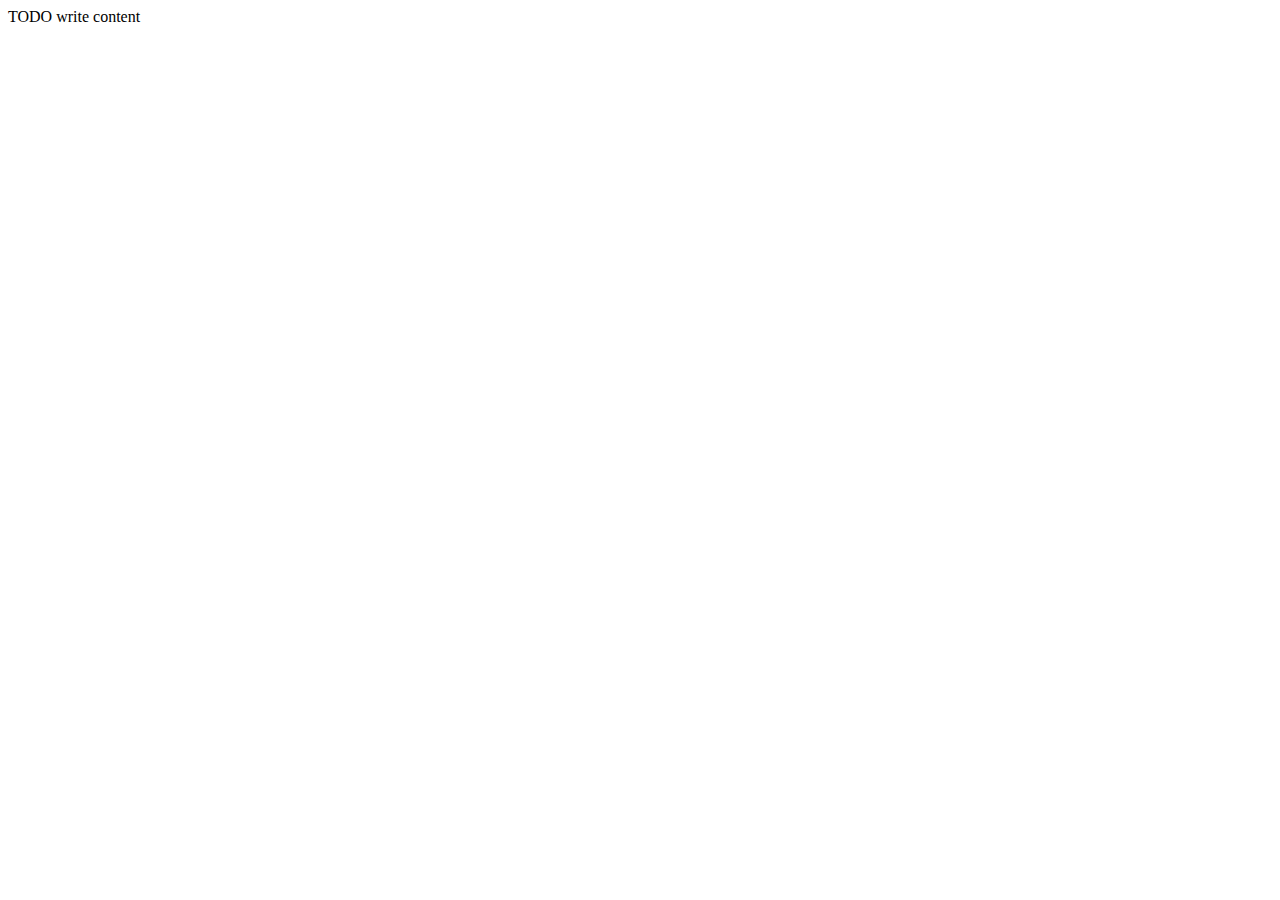
==== index.html @ 04b8f9f4 "Add files via upload" ====
<!DOCTYPE html>
<!--
To change this license header, choose License Headers in Project Properties.
To change this template file, choose Tools | Templates
and open the template in the editor.
-->
<html>
    <head>
        <title>TODO supply a title</title>
        <meta charset="UTF-8">
        <meta name="viewport" content="width=device-width, initial-scale=1.0">
    </head>
    <body>
        <div>TODO write content</div>
    </body>
</html>
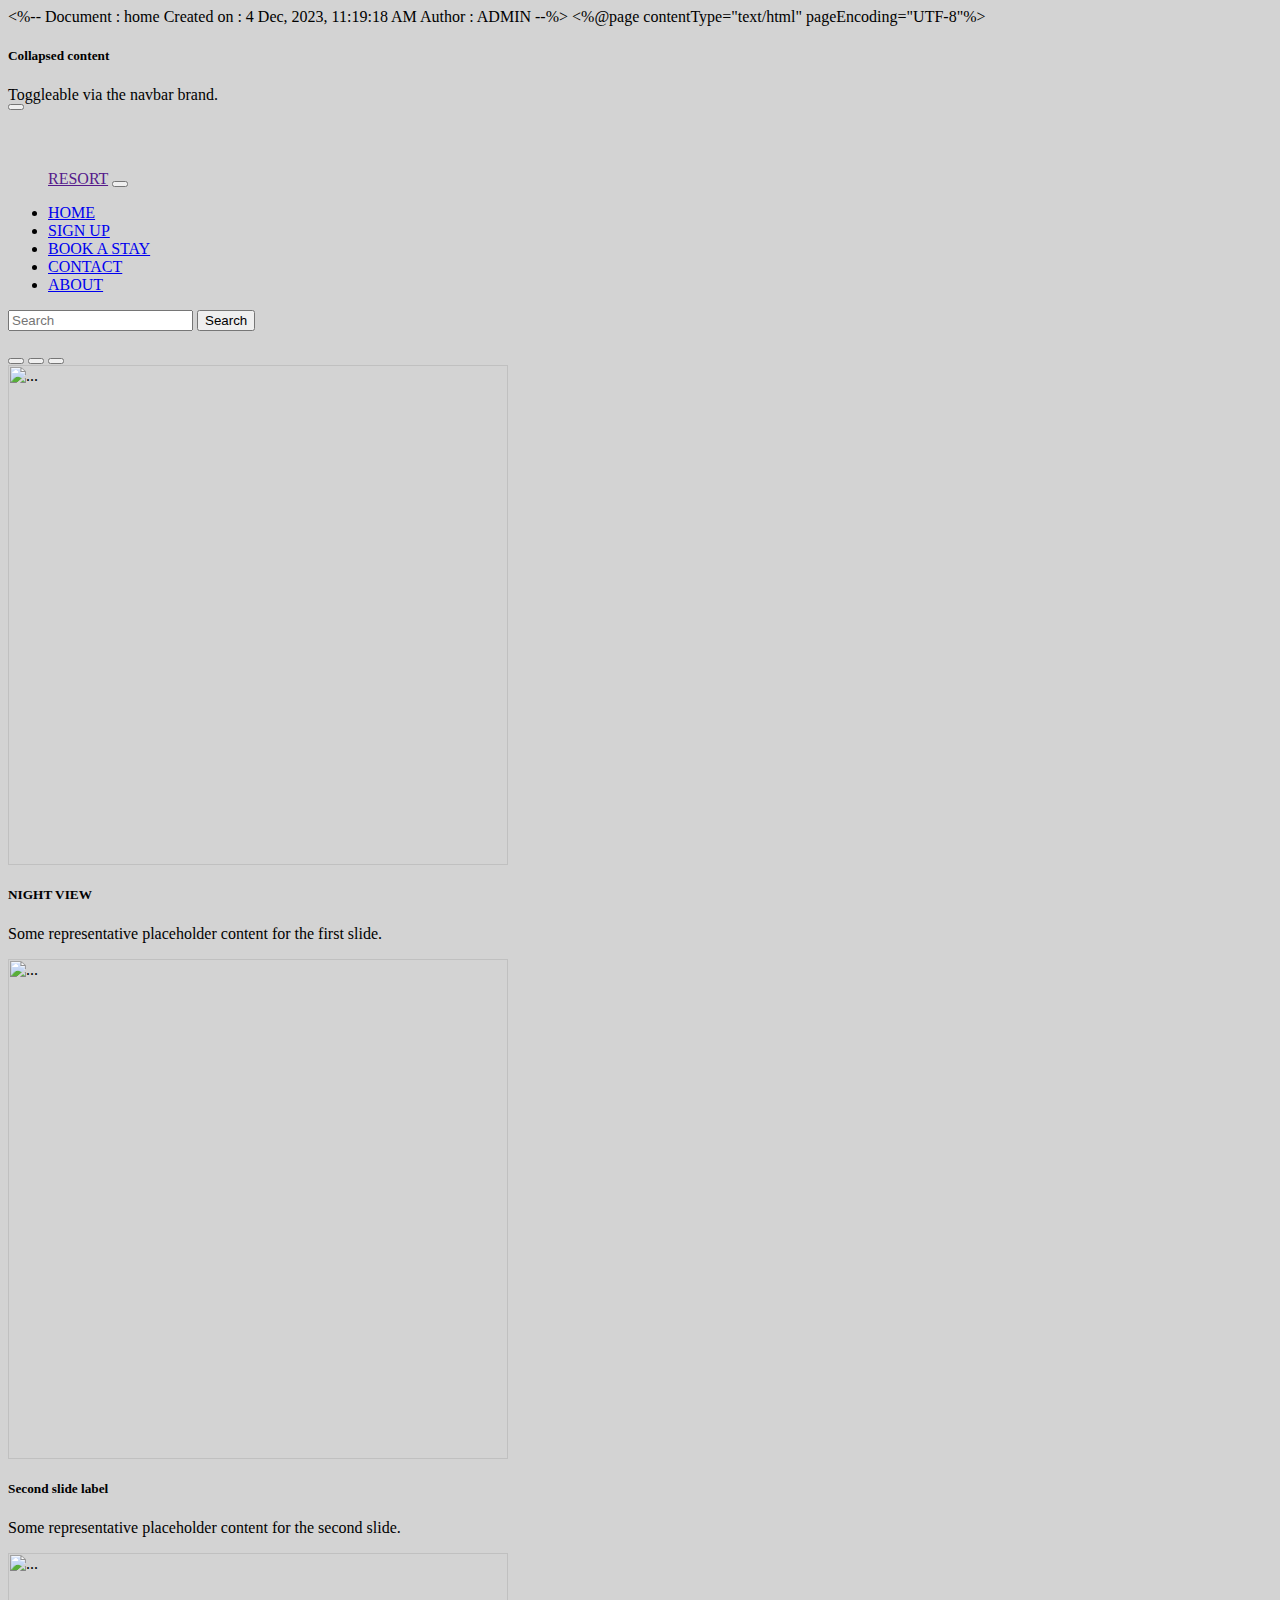
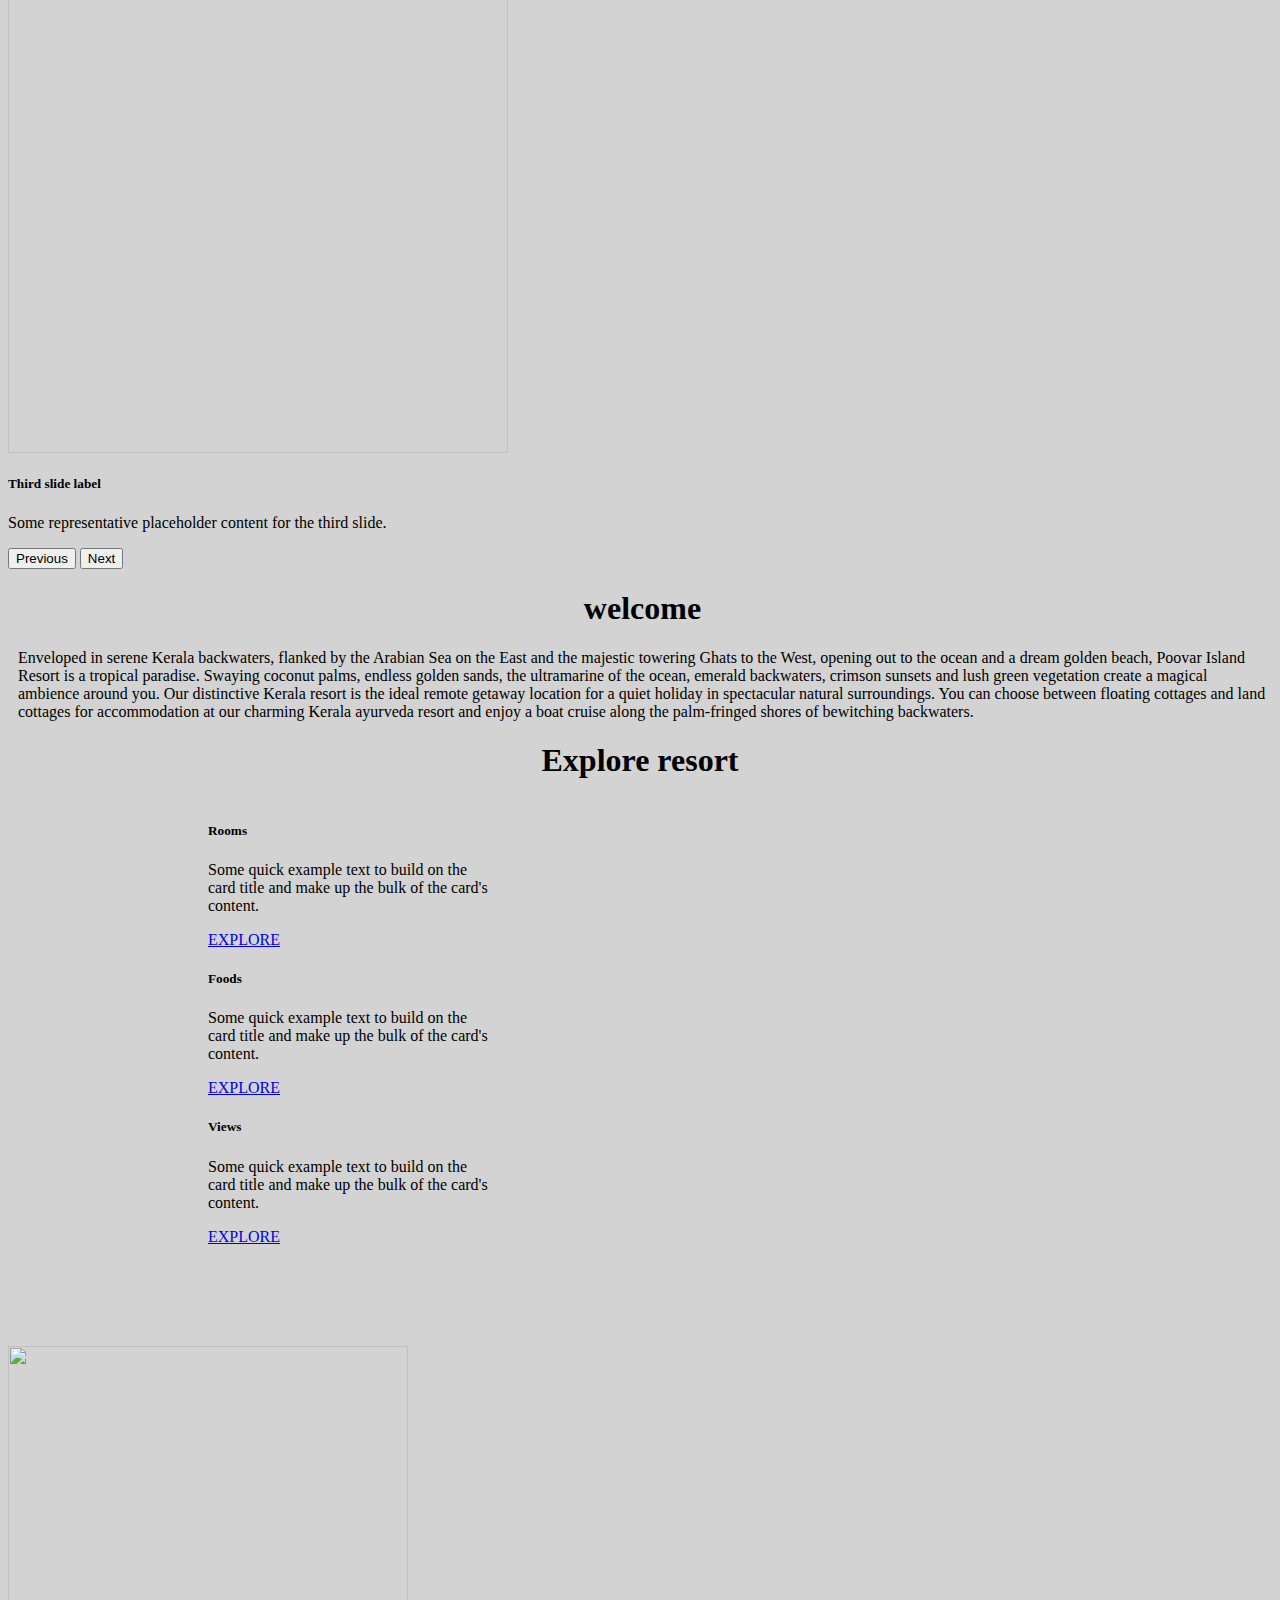
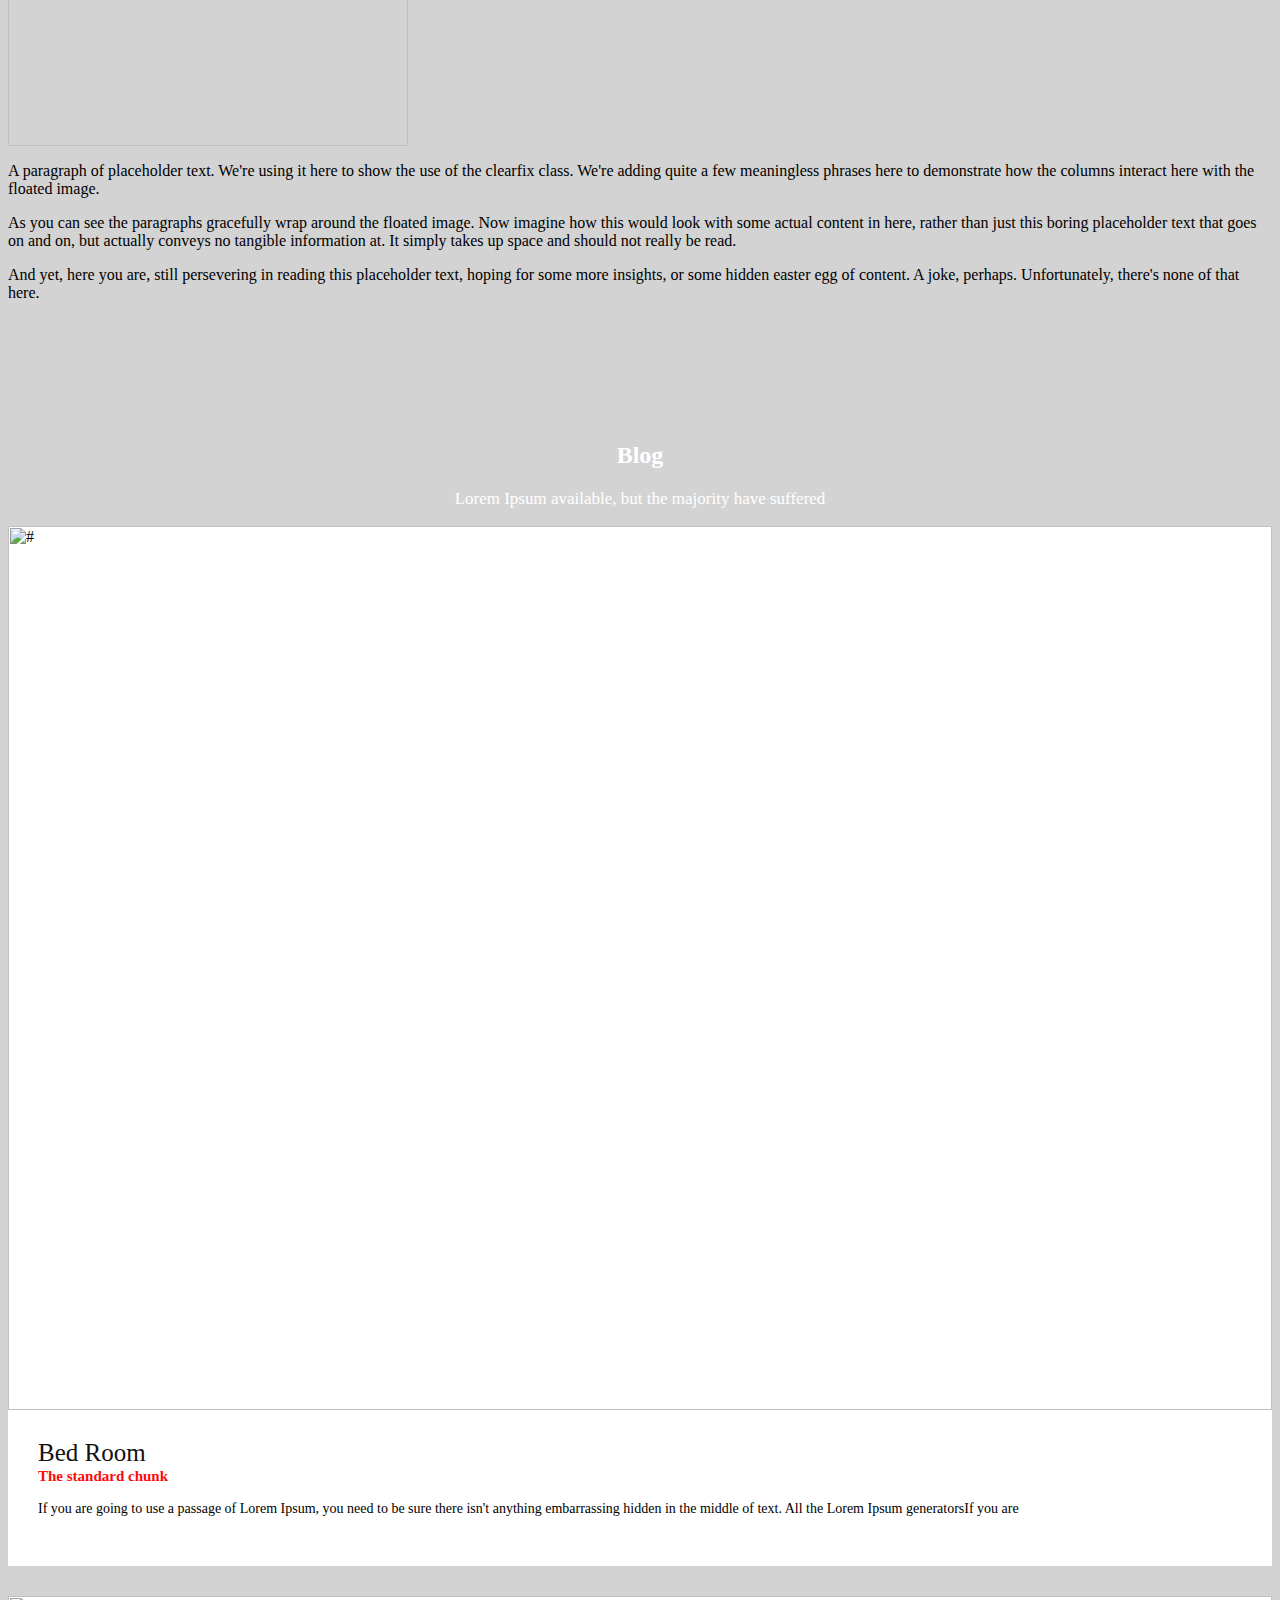
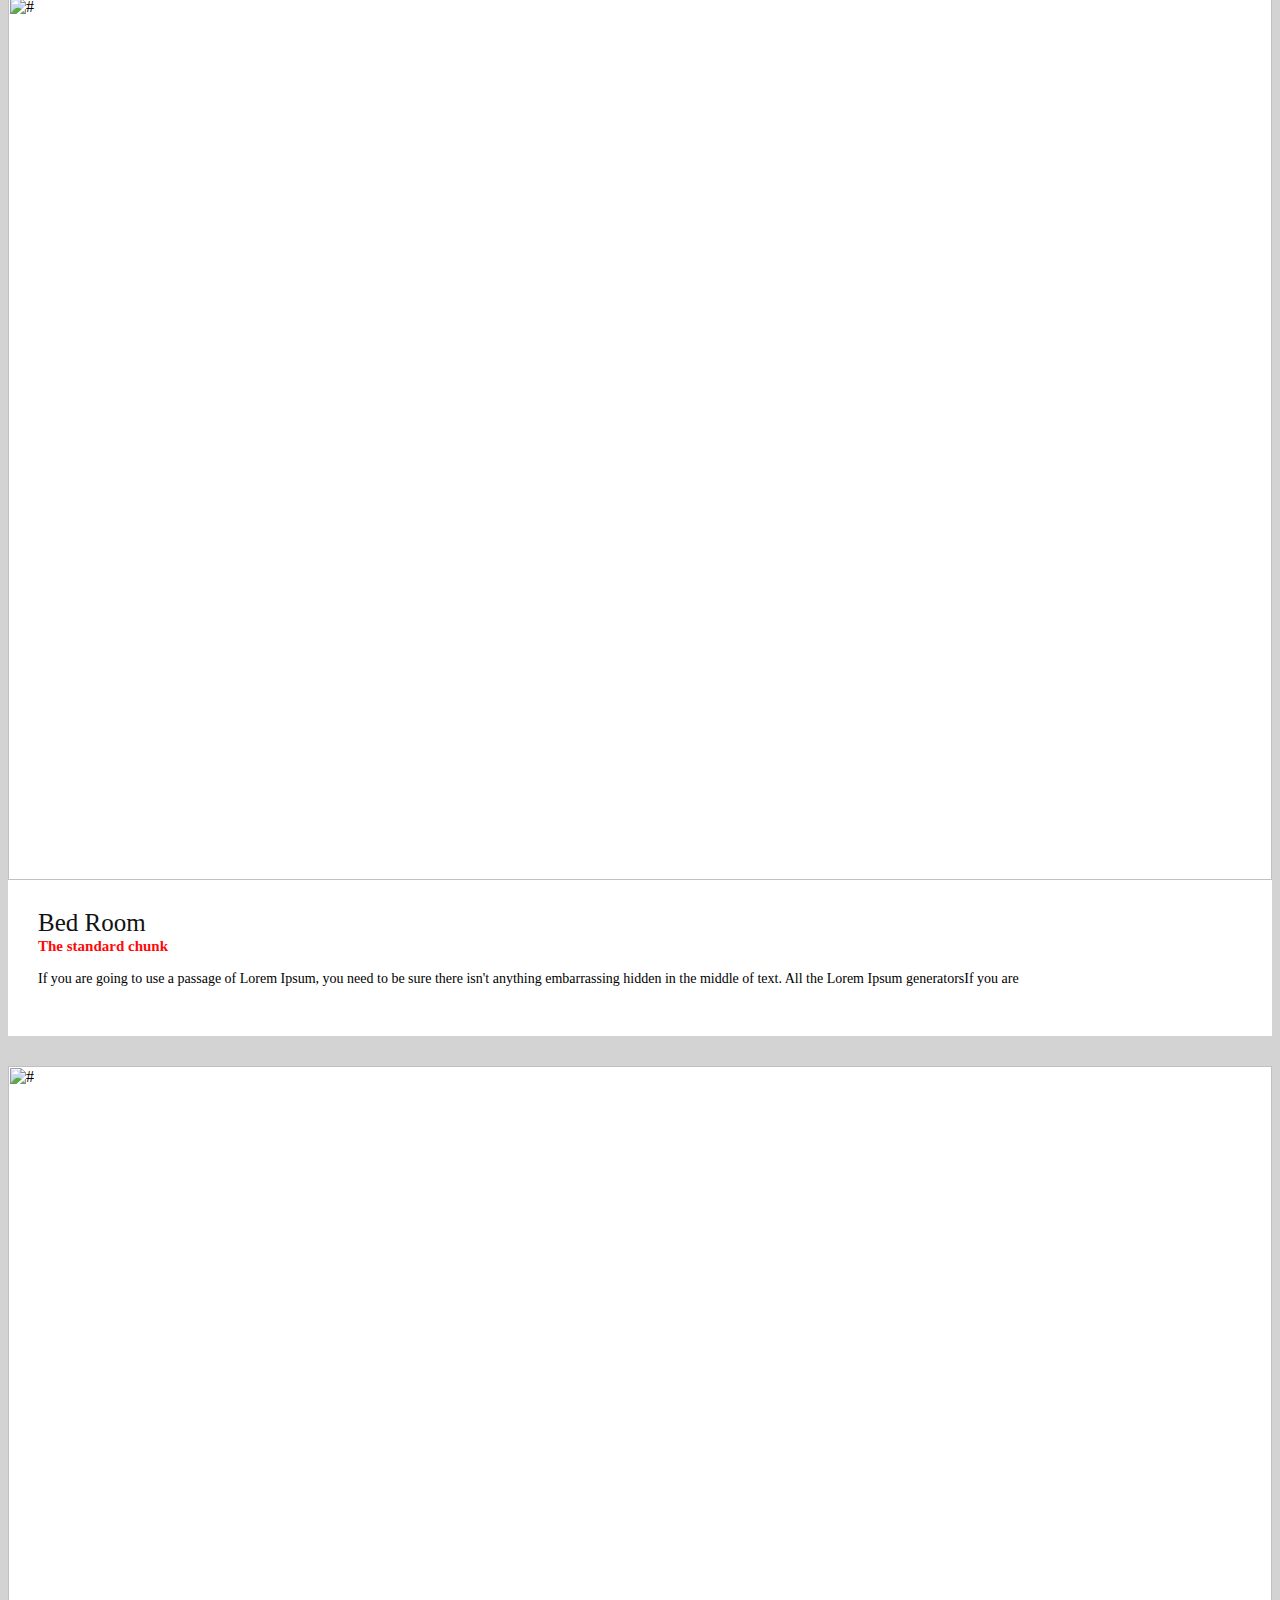
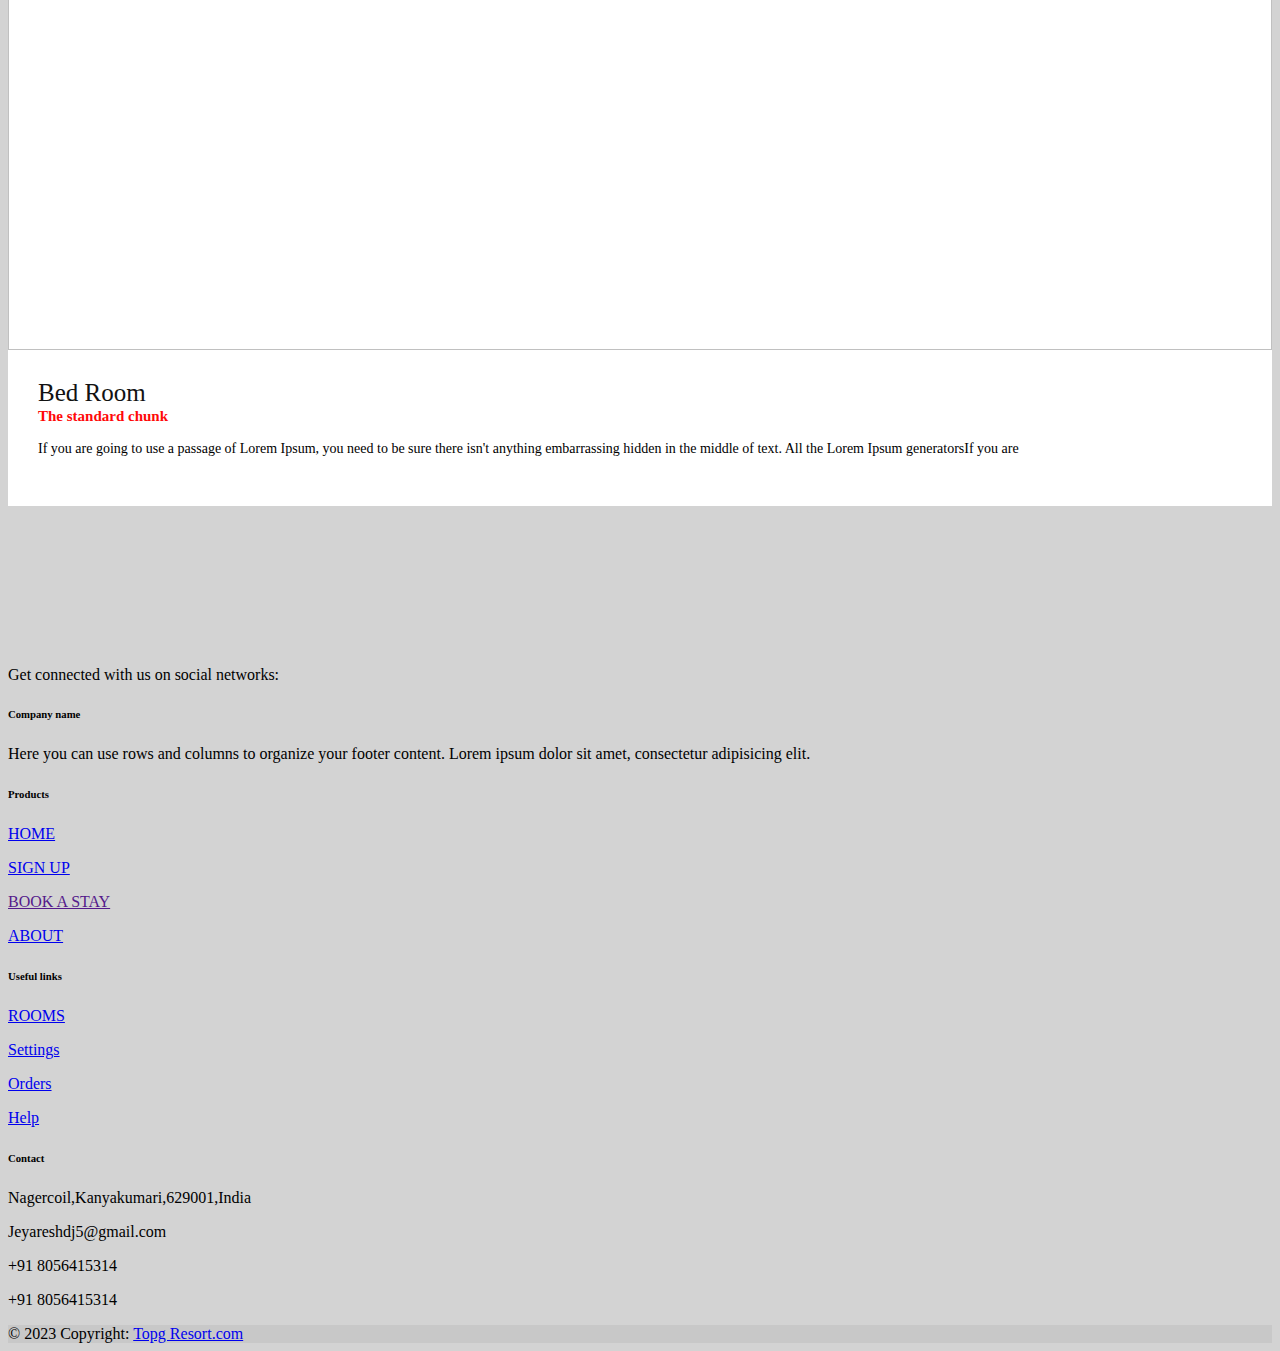
==== commit afb0b165: "Update index.html" ====
--- a/index.html
+++ b/index.html
@@ -1,16 +1,564 @@
+<%-- 
+    Document   : home
+    Created on : 4 Dec, 2023, 11:19:18 AM
+    Author     : ADMIN
+--%>
+
+<%@page contentType="text/html" pageEncoding="UTF-8"%>
 <!DOCTYPE html>
-<!--
-To change this license header, choose License Headers in Project Properties.
-To change this template file, choose Tools | Templates
-and open the template in the editor.
--->
 <html>
     <head>
-        <title>TODO supply a title</title>
-        <meta charset="UTF-8">
-        <meta name="viewport" content="width=device-width, initial-scale=1.0">
+        <meta http-equiv="Content-Type" content="text/html; charset=UTF-8">
+        <title>JSP Page</title>
+        
     </head>
     <body>
-        <div>TODO write content</div>
+      
+        <!DOCTYPE html>
+<html lang="en">
+<head>
+    <meta charset="UTF-8">
+    <meta name="viewport" content="width=device-width, initial-scale=1.0">
+    <title>Document</title>
+    <link href="https://cdn.jsdelivr.net/npm/bootstrap@5.3.2/dist/css/bootstrap.min.css" rel="stylesheet" integrity="sha384-T3c6CoIi6uLrA9TneNEoa7RxnatzjcDSCmG1MXxSR1GAsXEV/Dwwykc2MPK8M2HN" crossorigin="anonymous">
+<script src="https://cdn.jsdelivr.net/npm/bootstrap@5.3.2/dist/js/bootstrap.bundle.min.js" integrity="sha384-C6RzsynM9kWDrMNeT87bh95OGNyZPhcTNXj1NW7RuBCsyN/o0jlpcV8Qyq46cDfL" crossorigin="anonymous"></script>
+</head>
+<style>
+    /*navbar*/
+   a:hover{
+    background-color: gray;
+    background-size: cover;
+    border-radius: 5px;
+   }
+   /*end*/
+   
+   
+   
+  .cc{
+    
+    margin-top: 50px;
+    
+    background-color: lightgrey;
+    
+  }
+  .p{
+    margin-top: 10px;
+    align-items: center;
+    margin-left: 5px;
+  }
+  .h{
+    text-align: center;
+  }
+  .col{
+margin-left: 100px;
+  }
+  .foot{
+      margin-top: 100px;
+  }
+  .col2{
+      margin-top: 100px;
+          
+  }
+  .pop{
+      text-align: center;
+  }
+  .body{
+      background-color: lightgrey;
+  }
+  .si{
+      margin-left: 40px;
+  }
+  .res{
+      color: lightgrey;
+      margin-right: 1300px;
+      font-style: italic;
+      font-family: l;
+      }
+  
+
+</style>
+
+
+
+<body class="body">
+    
+    
+    
+    
+    <div class="collapse" id="navbarToggleExternalContent" data-bs-theme="dark">
+  <div class="bg-dark p-4">
+     
+    <h5 class="text-body-emphasis h4">Collapsed content</h5>
+    <span class="text-body-secondary">Toggleable via the navbar brand.</span>
+  </div>
+</div>
+<nav class="navbar navbar-dark bg-dark">
+     
+  <div class="container-fluid">
+    <button class="navbar-toggler" type="button" data-bs-toggle="collapse" data-bs-target="#navbarToggleExternalContent" aria-controls="navbarToggleExternalContent" aria-expanded="false" aria-label="Toggle navigation">
+      <span class="navbar-toggler-icon"></span>
+    
+    </button>
+      <h3 class="res">RESORT</h3>
+      
+      
+      
+      
+      
+  </div>
+</nav>
+    
+    
+    
+    
+    
+    <nav class="navbar navbar-expand-lg bg-body-tertiary">
+  <div class="container-fluid ">
+    <a class="navbar-brand si" href="">RESORT</a>
+    <button class="navbar-toggler" type="button" data-bs-toggle="collapse" data-bs-target="#navbarSupportedContent" aria-controls="navbarSupportedContent" aria-expanded="false" aria-label="Toggle navigation">
+      <span class="navbar-toggler-icon"></span>
+    </button>
+    <div class="collapse navbar-collapse" id="navbarSupportedContent">
+      <ul class="navbar-nav me-auto mb-2 mb-lg-0">
+          <li class="nav-item">
+              <a class="nav-link active" aria-current="page" href="home.jsp">HOME</a>
+        </li>
+        <li class="nav-item">
+            <a class="nav-link active" aria-current="page" href="reg.jsp">SIGN UP</a>
+        </li>
+        <li class="nav-item">
+            <a class="nav-link active" aria-current="page" href="rooms.jsp">BOOK A STAY</a>
+        </li>
+        <li class="nav-item">
+          <a class="nav-link" href="#">CONTACT</a>
+        </li>
+        <li class="nav-item">
+            <a class="nav-link" href="about.jsp">ABOUT</a>
+        </li>
+        
+       
+      </ul>
+      <form class="d-flex" role="search">
+        <input class="form-control me-2" type="search" placeholder="Search" aria-label="Search">
+        <button class="btn btn-outline-success" type="submit">Search</button>
+      </form>
+    </div>
+  </div>
+</nav>
+    
+    
+    
+    
+    
+    
+   
+<div id="carouselExampleCaptions" class="carousel slide" data-bs-ride="carousel">
+    <div class="carousel-indicators">
+      <button type="button" data-bs-target="#carouselExampleCaptions" data-bs-slide-to="0" class="active" aria-current="true" aria-label="Slide 1"></button>
+      <button type="button" data-bs-target="#carouselExampleCaptions" data-bs-slide-to="1" aria-label="Slide 2"></button>
+      <button type="button" data-bs-target="#carouselExampleCaptions" data-bs-slide-to="2" aria-label="Slide 3"></button>
+    </div>
+    <div class="carousel-inner">
+      <div class="carousel-item active " data-bs-slide="10000">
+        <img src="images/cropped-1920-1080-362711 (1).jpg" class="d-block w-100" alt="..." height="500px"> 
+        <div class="carousel-caption d-none d-md-block">
+          <h5>NIGHT VIEW</h5>
+          <p>Some representative placeholder content for the first slide.</p>
+        </div>
+      </div>
+      <div class="carousel-item ">
+        <img src="images/cropped-1920-1080-342120.jpg" class="d-block w-100" alt="..." height="500px">
+        <div class="carousel-caption d-none d-md-block">
+          <h5>Second slide label</h5>
+          <p>Some representative placeholder content for the second slide.</p>
+        </div>
+      </div>
+      <div class="carousel-item ">
+        
+        <img src="images/pexels-pixabay-258154.jpg"class="d-block w-100" alt="..." height="500px">
+        
+        <div class="carousel-caption d-none d-md-block">
+          <h5>Third slide label</h5>
+          <p>Some representative placeholder content for the third slide.</p>
+        </div>
+      </div>
+    </div>
+    <button class="carousel-control-prev" type="button" data-bs-target="#carouselExampleCaptions" data-bs-slide="prev">
+      <span class="carousel-control-prev-icon" aria-hidden="true"></span>
+      <span class="visually-hidden">Previous</span>
+    </button>
+    <button class="carousel-control-next" type="button" data-bs-target="#carouselExampleCaptions" data-bs-slide="next">
+      <span class="carousel-control-next-icon" aria-hidden="true"></span>
+      <span class="visually-hidden">Next</span>
+    </button>
+  </div>
+  <!-- caruosal ending -->
+  
+  
+  
+  <div class="p">
+<h1 class="h"> welcome</h1>
+  
+  <p class="p">Enveloped in serene Kerala backwaters, flanked by the Arabian Sea on the East and the majestic towering Ghats to the West, opening out to the ocean and a dream golden beach, Poovar Island Resort is a tropical paradise. Swaying coconut palms, endless golden sands, the ultramarine of the ocean, emerald backwaters, crimson sunsets and lush green vegetation create a magical ambience around you. Our distinctive Kerala resort is the ideal remote getaway location for a quiet holiday in spectacular natural surroundings. You can choose between floating cottages and land cottages for accommodation at our charming Kerala ayurveda resort and enjoy a boat cruise along the palm-fringed shores of bewitching backwaters.</p>
+</div>
+
+  
+  <style>
+      .cc {
+     margin-right: 40px;
+     overflow: hidden;
+}
+
+.cc {
+     margin: 0;
+}
+
+.cc {
+     width: 100%;
+     transition: all .5s;
+}
+
+.cc:hover {
+     transform: scale(1.2);
+}
+  </style>
+  
+  
+  
+ <!-- column start -->
+ 
+ 
+ <h1 class="pop">Explore resort</h1>
+
+  <div class="container text-center col">
+    <div class="row">
+      <div class="col">
+        
+        <div class="card cc" style="width: 18rem;">
+          
+          <img src="images/pexels-pixabay-164595.jpg"class="card-img-top" alt="">
+          <div class="card-body">
+            <h5 class="card-title">Rooms</h5>
+            <p class="card-text">Some quick example text to build on the card title and make up the bulk of the card's content.</p>
+            <a href="rooms.jsp" class="btn btn-primary">EXPLORE</a>
+          </div>
+        </div>
+      </div>
+      <div class="col">
+        
+        <div class="card cc" style="width: 18rem;">
+          
+          <img src="images/47E6F6F3-0791-4D8F-83B0-FE041F8F4EA3.jpeg"class="card-img-top" alt="">
+          <div class="card-body">
+            <h5 class="card-title">Foods</h5>
+            <p class="card-text">Some quick example text to build on the card title and make up the bulk of the card's content.</p>
+            <a href="#" class="btn btn-primary">EXPLORE</a>
+          </div>
+        </div>
+      </div>
+      <div class="col">
+        
+        <div class="card cc" style="width: 18rem;">
+          
+          <img src="images/pexels-photo-221457.jpeg"class="card-img-top" alt="">
+          <div class="card-body">
+            <h5 class="card-title">Views</h5>
+            <p class="card-text">Some quick example text to build on the card title and make up the bulk of the card's content.</p>
+            <a href="#" class="btn btn-primary">EXPLORE</a>
+          </div>
+        </div>
+      </div>
+    </div>
+  </div>
+  <!-- column end -->
+  
+  
+  
+ 
+  
+  <div class="clearfix col2">
+  
+  
+  <img src="images/rio-lecatompessy-p77qNCTFEJQ-unsplash.jpg"class="col-md-6 float-md-end mb-3 ms-md-3" alt="" height="400px">
+  <p>
+    A paragraph of placeholder text. We're using it here to show the use of the clearfix class. We're adding quite a few meaningless phrases here to demonstrate how the columns interact here with the floated image.
+  </p>
+
+  <p>
+    As you can see the paragraphs gracefully wrap around the floated image. Now imagine how this would look with some actual content in here, rather than just this boring placeholder text that goes on and on, but actually conveys no tangible information at. It simply takes up space and should not really be read.
+  </p>
+
+  <p>
+    And yet, here you are, still persevering in reading this placeholder text, hoping for some more insights, or some hidden easter egg of content. A joke, perhaps. Unfortunately, there's none of that here.
+  </p>
+</div>
+  
+  
+  
+  
+  <style>
+      .blog {
+     background: url(images/cropped-1920-1080-342120.jpg);
+     background-repeat: no-repeat;
+     background-size: 100% 100%;
+     padding: 60px 0 30px 0;
+     margin-top: 60px;
+     
+     
+}
+
+.blog .titlepage {
+     text-align: center;
+}
+
+.blog .titlepage h2 {
+     color: #fff;
+}
+
+.blog .titlepage p {
+     color: #fff;
+     font-size: 17px;
+     margin-top: 20px;
+}
+
+.blog .blog_box {
+     text-align: left;
+     background-color: #fff;
+     margin-bottom: 30px;
+     transition: ease-in all 0.5s;
+}
+
+.blog .blog_box .blog_img {
+     overflow: hidden;
+}
+
+.blog .blog_box .blog_img figure {
+     margin: 0;
+}
+
+.blog .blog_box .blog_img figure img {
+     width: 100%;
+     transition: all .5s;
+}
+
+.blog .blog_box .blog_img figure img:hover {
+     transform: scale(1.2);
+}
+
+.blog .blog_box .blog_room {
+     padding: 33px 30px;
+     text-align: left;
+}
+
+.blog .blog_box .blog_room h3 {
+     color: #121212;
+     font-size: 25px;
+     line-height: 20px;
+     font-weight: 500;
+     padding-bottom: 5px;
+     transition: ease-in all 0.5s;
+     margin: auto;
+}
+
+.blog .blog_box .blog_room span {
+     font-size: 15px;
+     color: #ff0909;
+     font-weight: bold;
+     margin-bottom: 10px;
+     display: block;
+}
+
+.blog .blog_box .blog_room p {
+     font-size: 14px;
+     line-height: 20px;
+}
+  </style>
+  
+  <!-- blog -->
+      <div  class="blog">
+         <div class="container">
+            <div class="row">
+               <div class="col-md-12">
+                  <div class="titlepage">
+                     <h2>Blog</h2>
+                     <p>Lorem Ipsum available, but the majority have suffered </p>
+                  </div>
+               </div>
+            </div>
+            <div class="row">
+               <div class="col-md-4">
+                  <div class="blog_box">
+                     <div class="blog_img">
+                        <figure><img src="images/room 4.jpg" alt="#"/></figure>
+                     </div>
+                     <div class="blog_room">
+                        <h3>Bed Room</h3>
+                        <span>The standard chunk </span>
+                        <p>If you are going to use a passage of Lorem Ipsum, you need to be sure there isn't anything embarrassing hidden in the middle of text. All the Lorem Ipsum generatorsIf you are   </p>
+                     </div>
+                  </div>
+               </div>
+               <div class="col-md-4">
+                  <div class="blog_box">
+                     <div class="blog_img">
+                        <figure><img src="images/room 3.jpg" alt="#"/></figure>
+                     </div>
+                     <div class="blog_room">
+                        <h3>Bed Room</h3>
+                        <span>The standard chunk </span>
+                        <p>If you are going to use a passage of Lorem Ipsum, you need to be sure there isn't anything embarrassing hidden in the middle of text. All the Lorem Ipsum generatorsIf you are   </p>
+                     </div>
+                  </div>
+               </div>
+               <div class="col-md-4">
+                  <div class="blog_box">
+                     <div class="blog_img">
+                        <figure><img src="images/room 5.jpg" alt="#"/></figure>
+                     </div>
+                     <div class="blog_room">
+                        <h3>Bed Room</h3>
+                        <span>The standard chunk </span>
+                        <p>If you are going to use a passage of Lorem Ipsum, you need to be sure there isn't anything embarrassing hidden in the middle of text. All the Lorem Ipsum generatorsIf you are   </p>
+                     </div>
+                  </div>
+               </div>
+            </div>
+         </div>
+      </div>
+      <!-- end blog -->
+ 
+  
+  
+  
+  
+ 
+  
+  
+  
+ 
+  
+  
+ <!-- Footer -->
+<footer class="text-center text-lg-start bg-body-tertiary text-muted foot">
+  <!-- Section: Social media -->
+  <section class="d-flex justify-content-center justify-content-lg-between p-4 border-bottom">
+    <!-- Left -->
+    <div class="me-5 d-none d-lg-block">
+      <span>Get connected with us on social networks:</span>
+    </div>
+    <!-- Left -->
+
+    <!-- Right -->
+    <div>
+      <a href="" class="me-4 text-reset">
+        <i class="fab fa-facebook-f"></i>
+      </a>
+      <a href="" class="me-4 text-reset">
+        <i class="fab fa-twitter"></i>
+      </a>
+      <a href="" class="me-4 text-reset">
+        <i class="fab fa-google"></i>
+      </a>
+      <a href="" class="me-4 text-reset">
+        <i class="fab fa-instagram"></i>
+      </a>
+      <a href="" class="me-4 text-reset">
+        <i class="fab fa-linkedin"></i>
+      </a>
+      <a href="" class="me-4 text-reset">
+        <i class="fab fa-github"></i>
+      </a>
+    </div>
+    <!-- Right -->
+  </section>
+  <!-- Section: Social media -->
+
+  <!-- Section: Links  -->
+  <section class="">
+    <div class="container text-center text-md-start mt-5">
+      <!-- Grid row -->
+      <div class="row mt-3">
+        <!-- Grid column -->
+        <div class="col-md-3 col-lg-4 col-xl-3 mx-auto mb-4">
+          <!-- Content -->
+          <h6 class="text-uppercase fw-bold mb-4">
+            <i class="fas fa-gem me-3"></i>Company name
+          </h6>
+          <p>
+            Here you can use rows and columns to organize your footer content. Lorem ipsum
+            dolor sit amet, consectetur adipisicing elit.
+          </p>
+        </div>
+        <!-- Grid column -->
+
+        <!-- Grid column -->
+        <div class="col-md-2 col-lg-2 col-xl-2 mx-auto mb-4">
+          <!-- Links -->
+          <h6 class="text-uppercase fw-bold mb-4">
+            Products
+          </h6>
+          <p>
+              <a href="home.jsp" class="text-reset">HOME</a>
+          </p>
+          <p>
+              <a href="reg.jsp" class="text-reset">SIGN UP</a>
+          </p>
+          <p>
+            <a href="" class="text-reset">BOOK A STAY</a>
+          </p>
+          <p>
+              <a href="about.jsp" class="text-reset">ABOUT</a>
+          </p>
+        </div>
+        <!-- Grid column -->
+
+        <!-- Grid column -->
+        <div class="col-md-3 col-lg-2 col-xl-2 mx-auto mb-4">
+          <!-- Links -->
+          <h6 class="text-uppercase fw-bold mb-4">
+            Useful links
+          </h6>
+          <p>
+              <a href="rooms.jsp" class="text-reset">ROOMS</a>
+          </p>
+          <p>
+            <a href="#!" class="text-reset">Settings</a>
+          </p>
+          <p>
+            <a href="#!" class="text-reset">Orders</a>
+          </p>
+          <p>
+            <a href="#!" class="text-reset">Help</a>
+          </p>
+        </div>
+        <!-- Grid column -->
+
+        <!-- Grid column -->
+        <div class="col-md-4 col-lg-3 col-xl-3 mx-auto mb-md-0 mb-4">
+          <!-- Links -->
+          <h6 class="text-uppercase fw-bold mb-4">Contact</h6>
+          <p><i class="fas fa-home me-3"></i> Nagercoil,Kanyakumari,629001,India</p>
+          <p>
+            <i class="fas fa-envelope me-3"></i>
+            Jeyareshdj5@gmail.com
+          </p>
+          <p><i class="fas fa-phone me-3"></i> +91 8056415314</p>
+          <p><i class="fas fa-print me-3"></i> +91 8056415314</p>
+        </div>
+        <!-- Grid column -->
+      </div>
+      <!-- Grid row -->
+    </div>
+  </section>
+  <!-- Section: Links  -->
+
+  <!-- Copyright -->
+  <div class="text-center p-4" style="background-color: rgba(0, 0, 0, 0.05);">
+    © 2023 Copyright:
+    <a class="text-reset fw-bold" href="https://mdbootstrap.com/">Topg Resort.com</a>
+  </div>
+  <!-- Copyright -->
+</footer>
+<!-- Footer -->
     </body>
 </html>
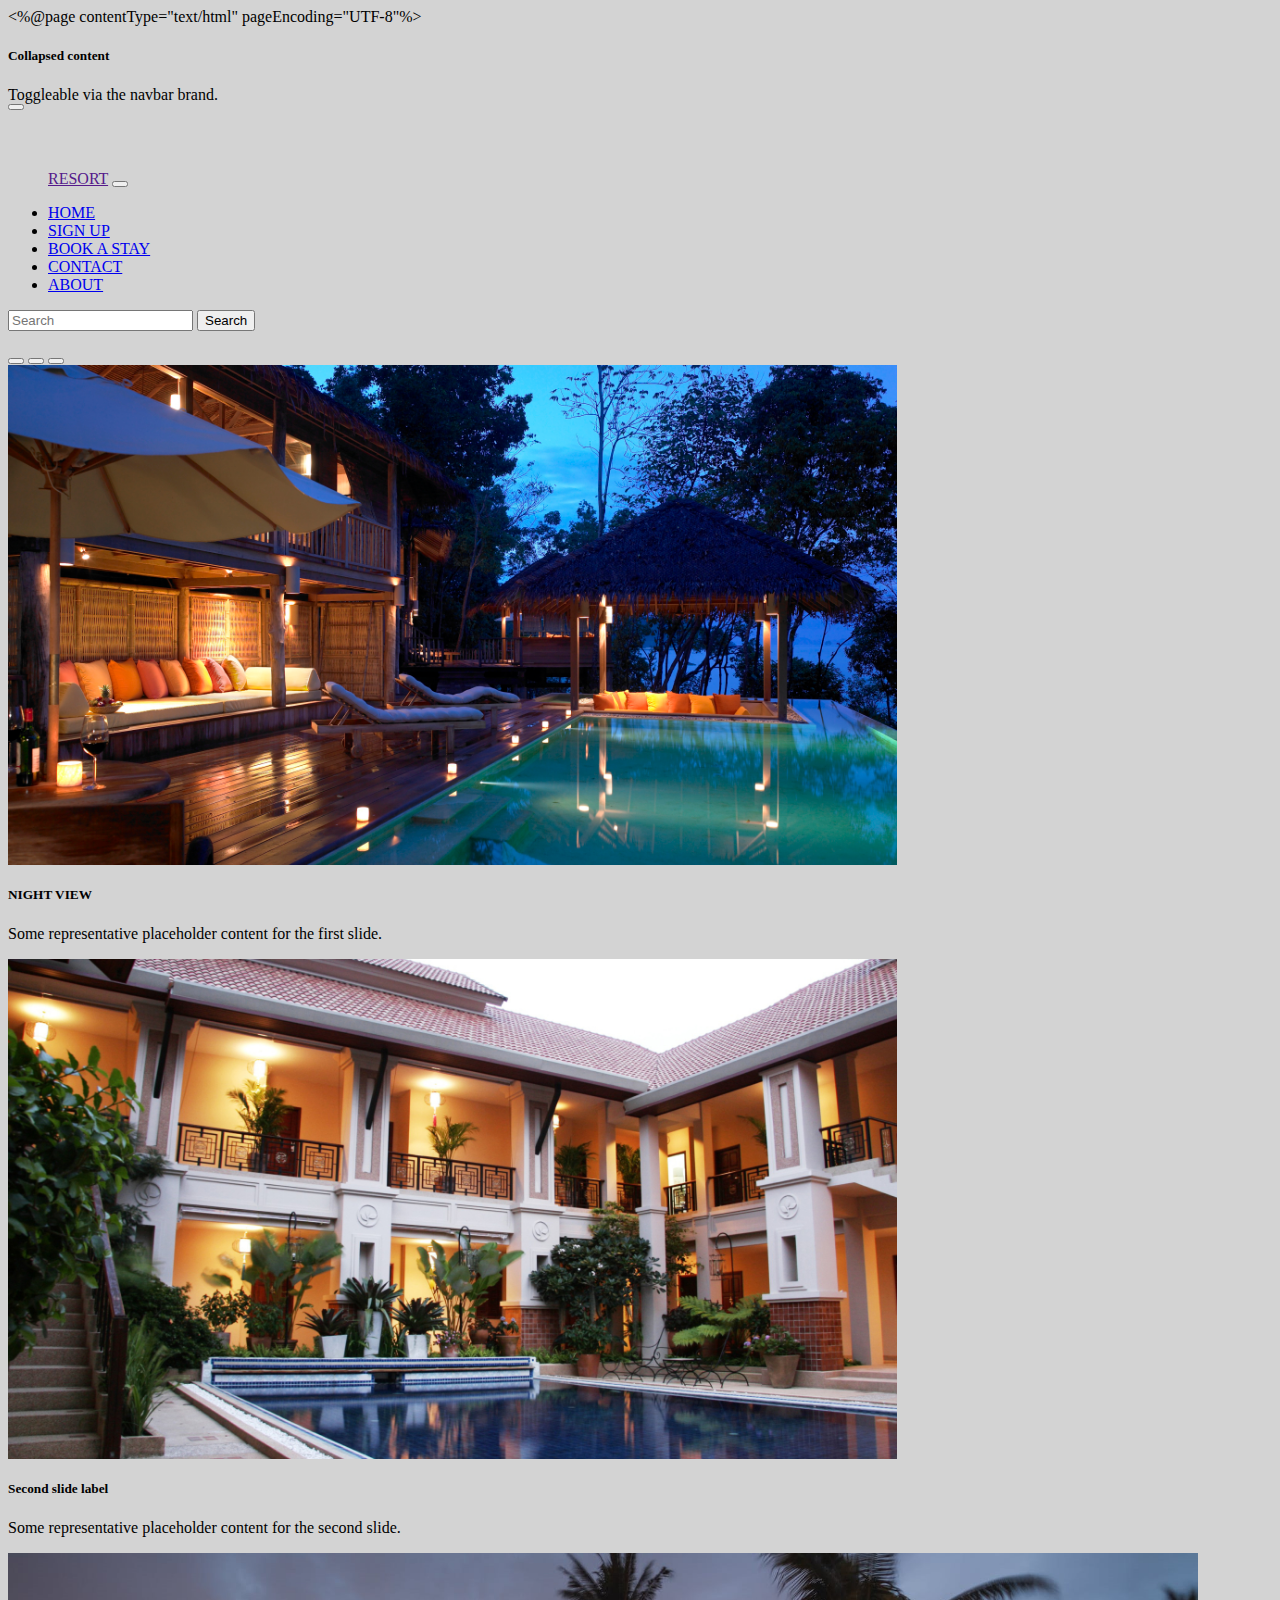
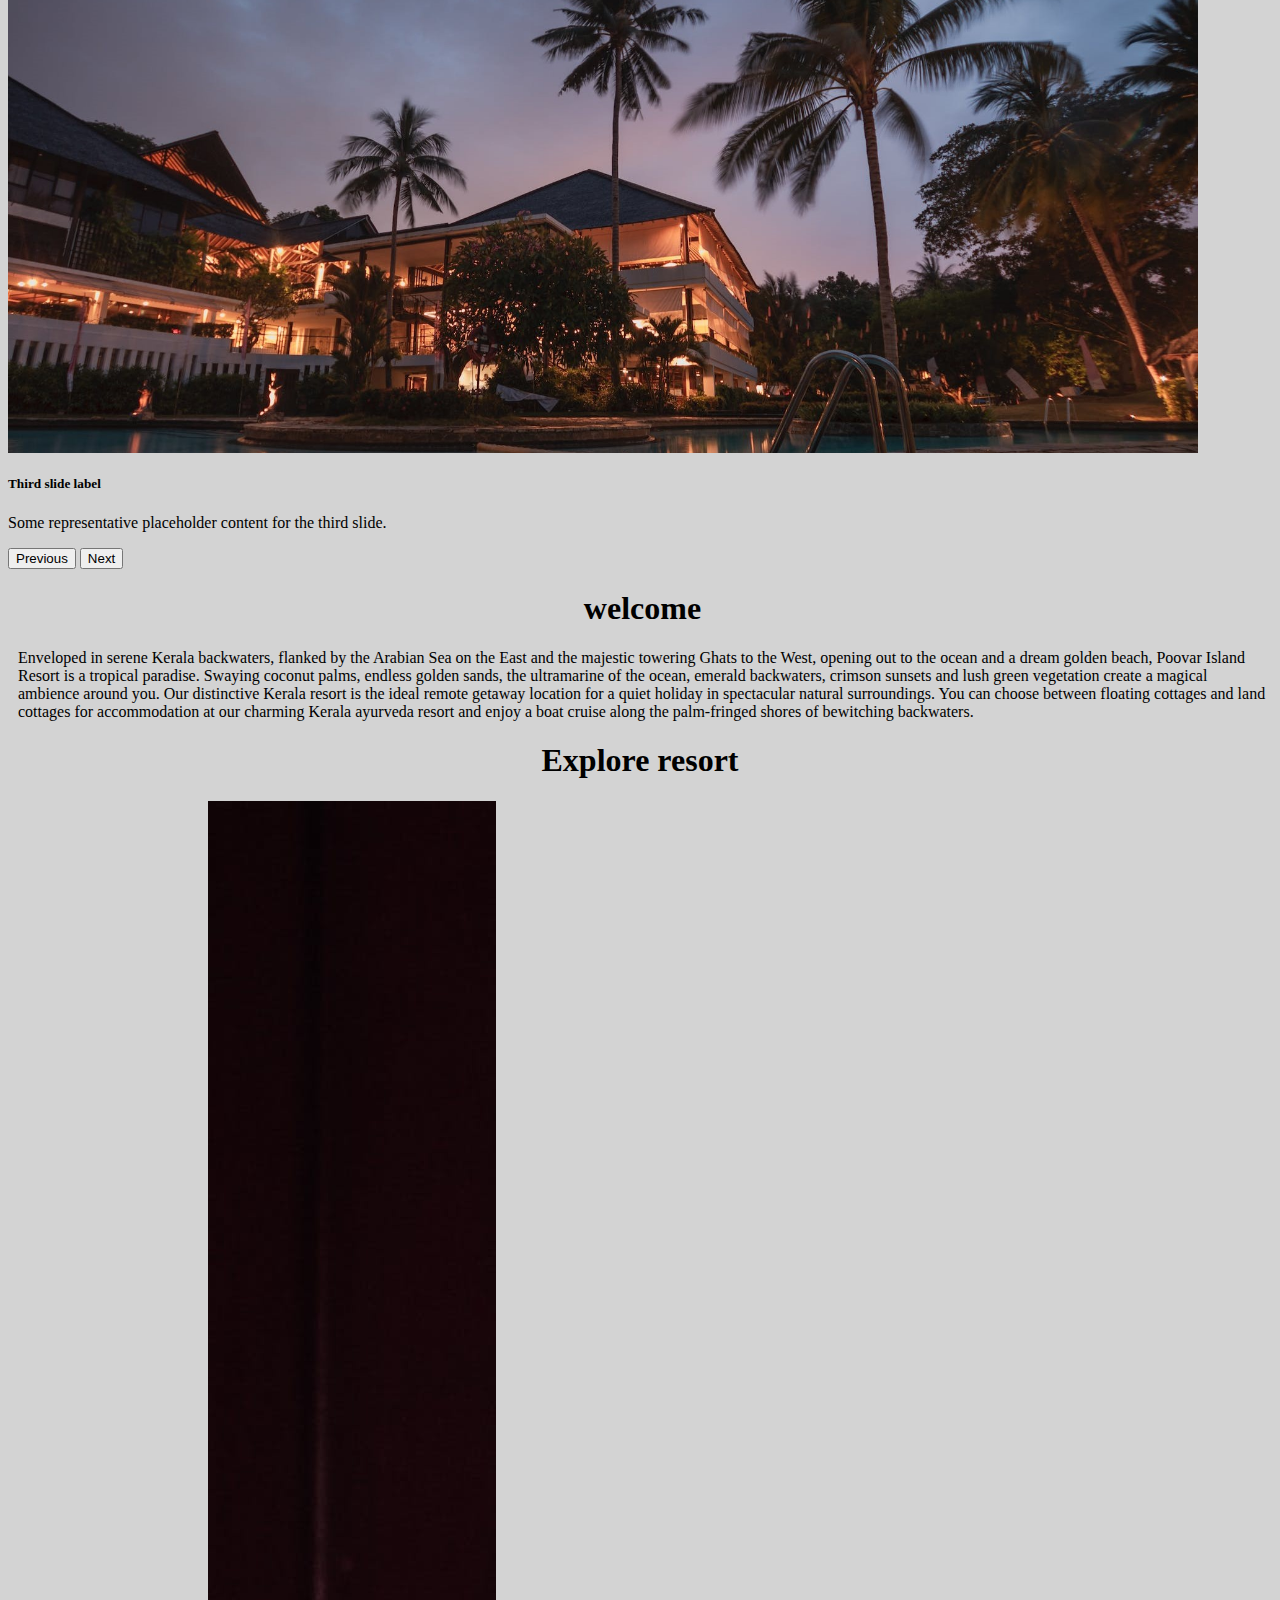
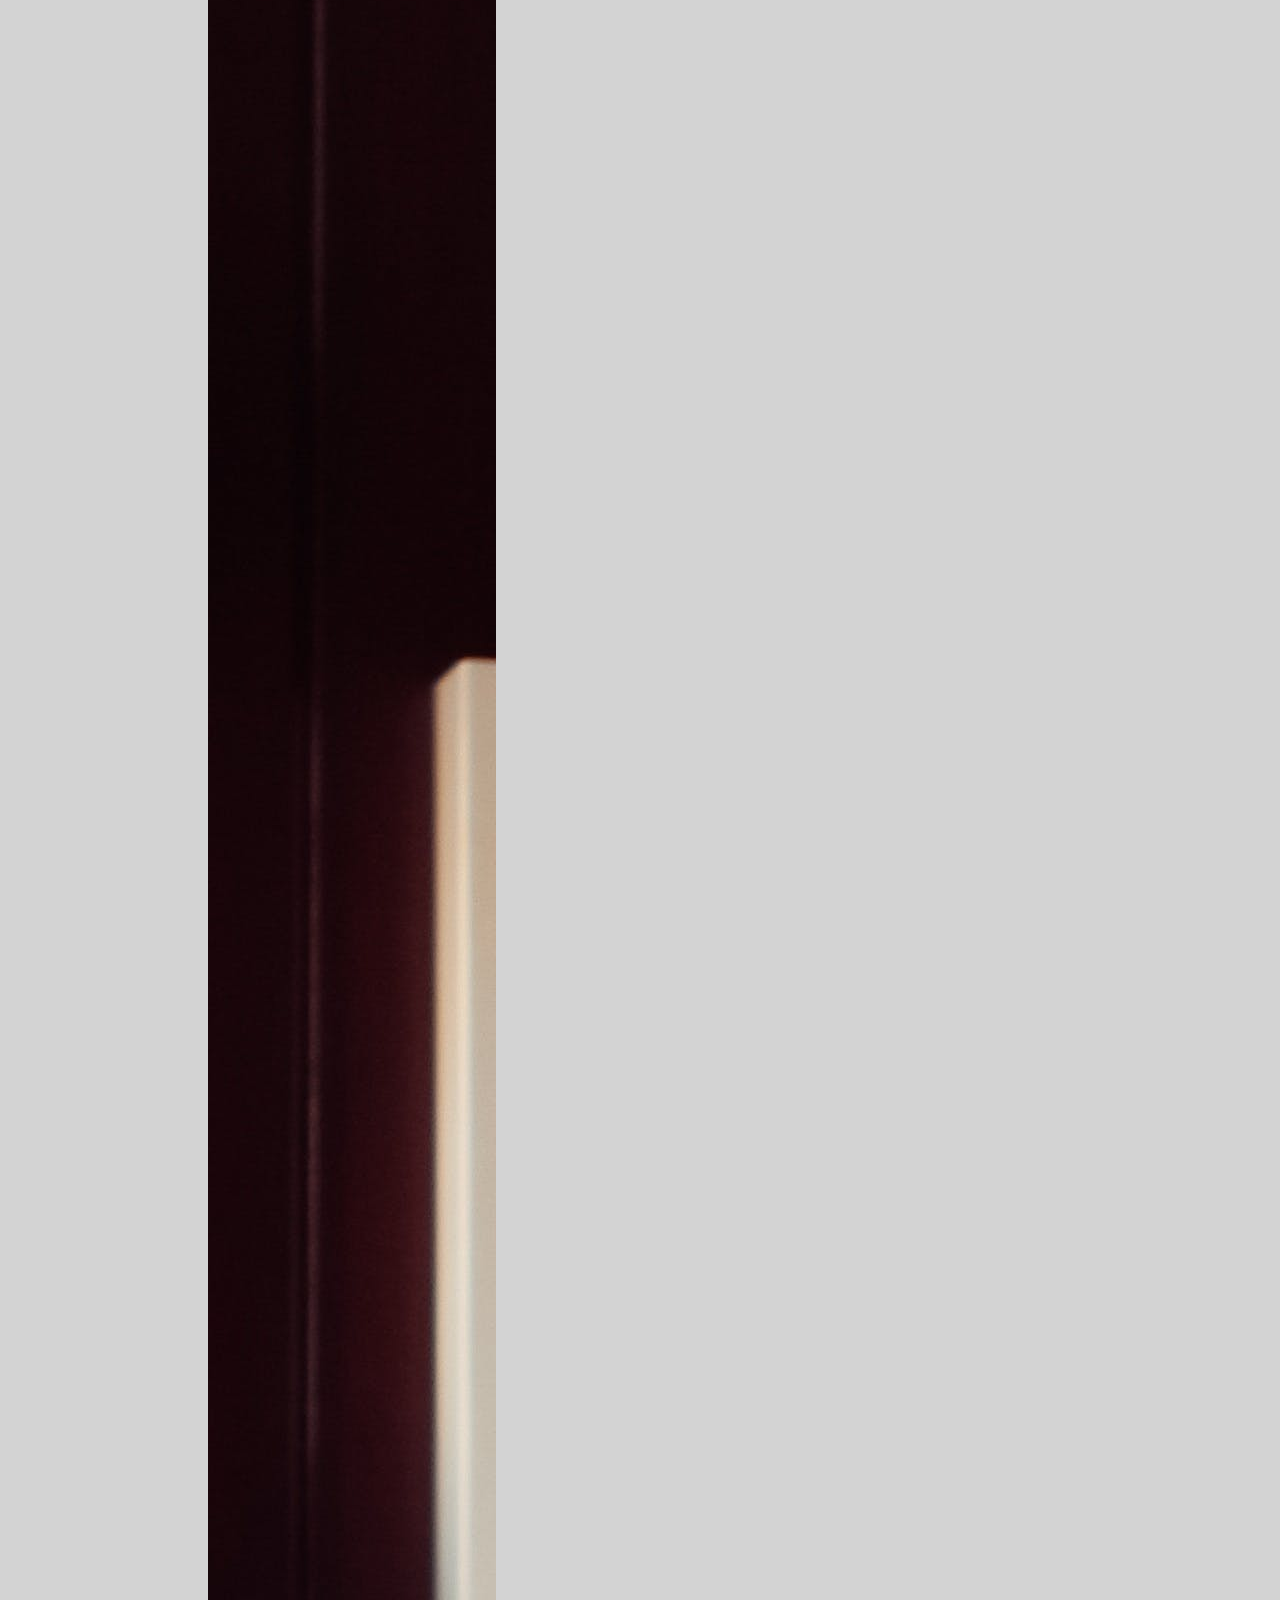
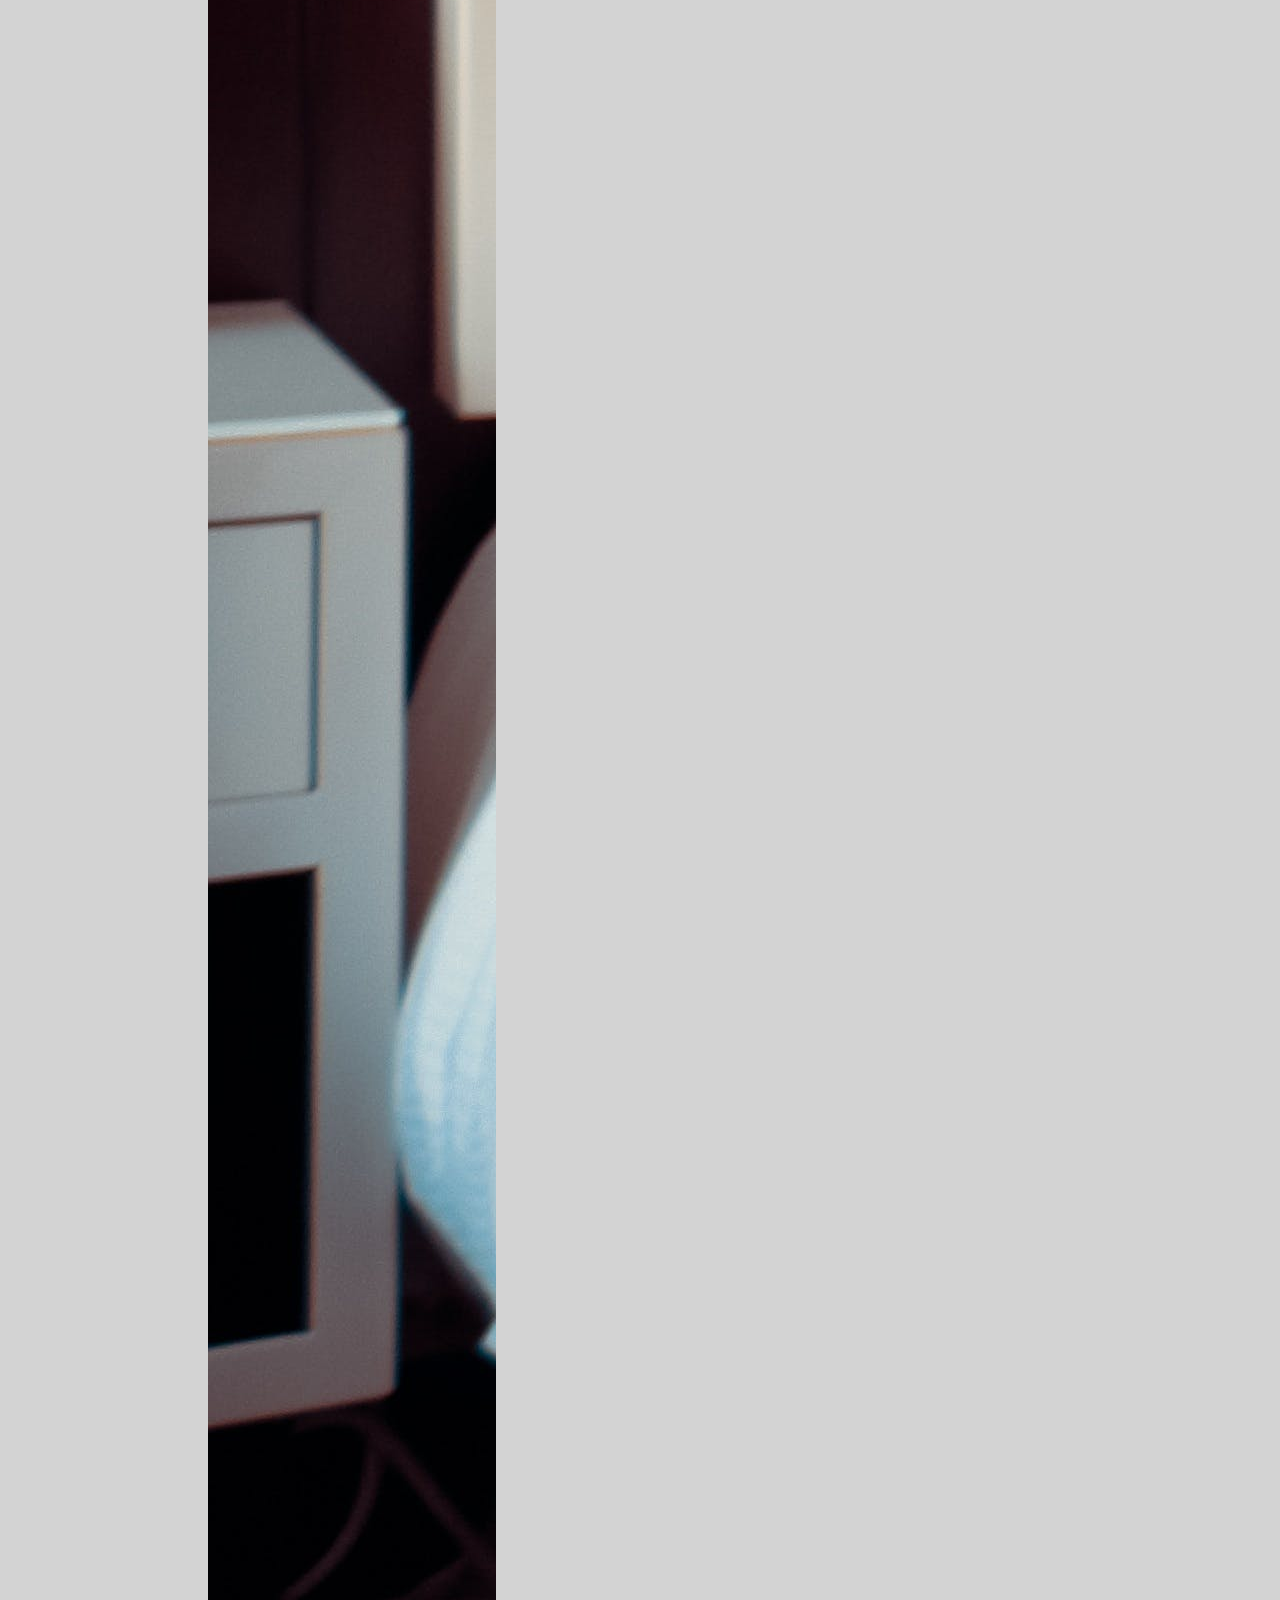
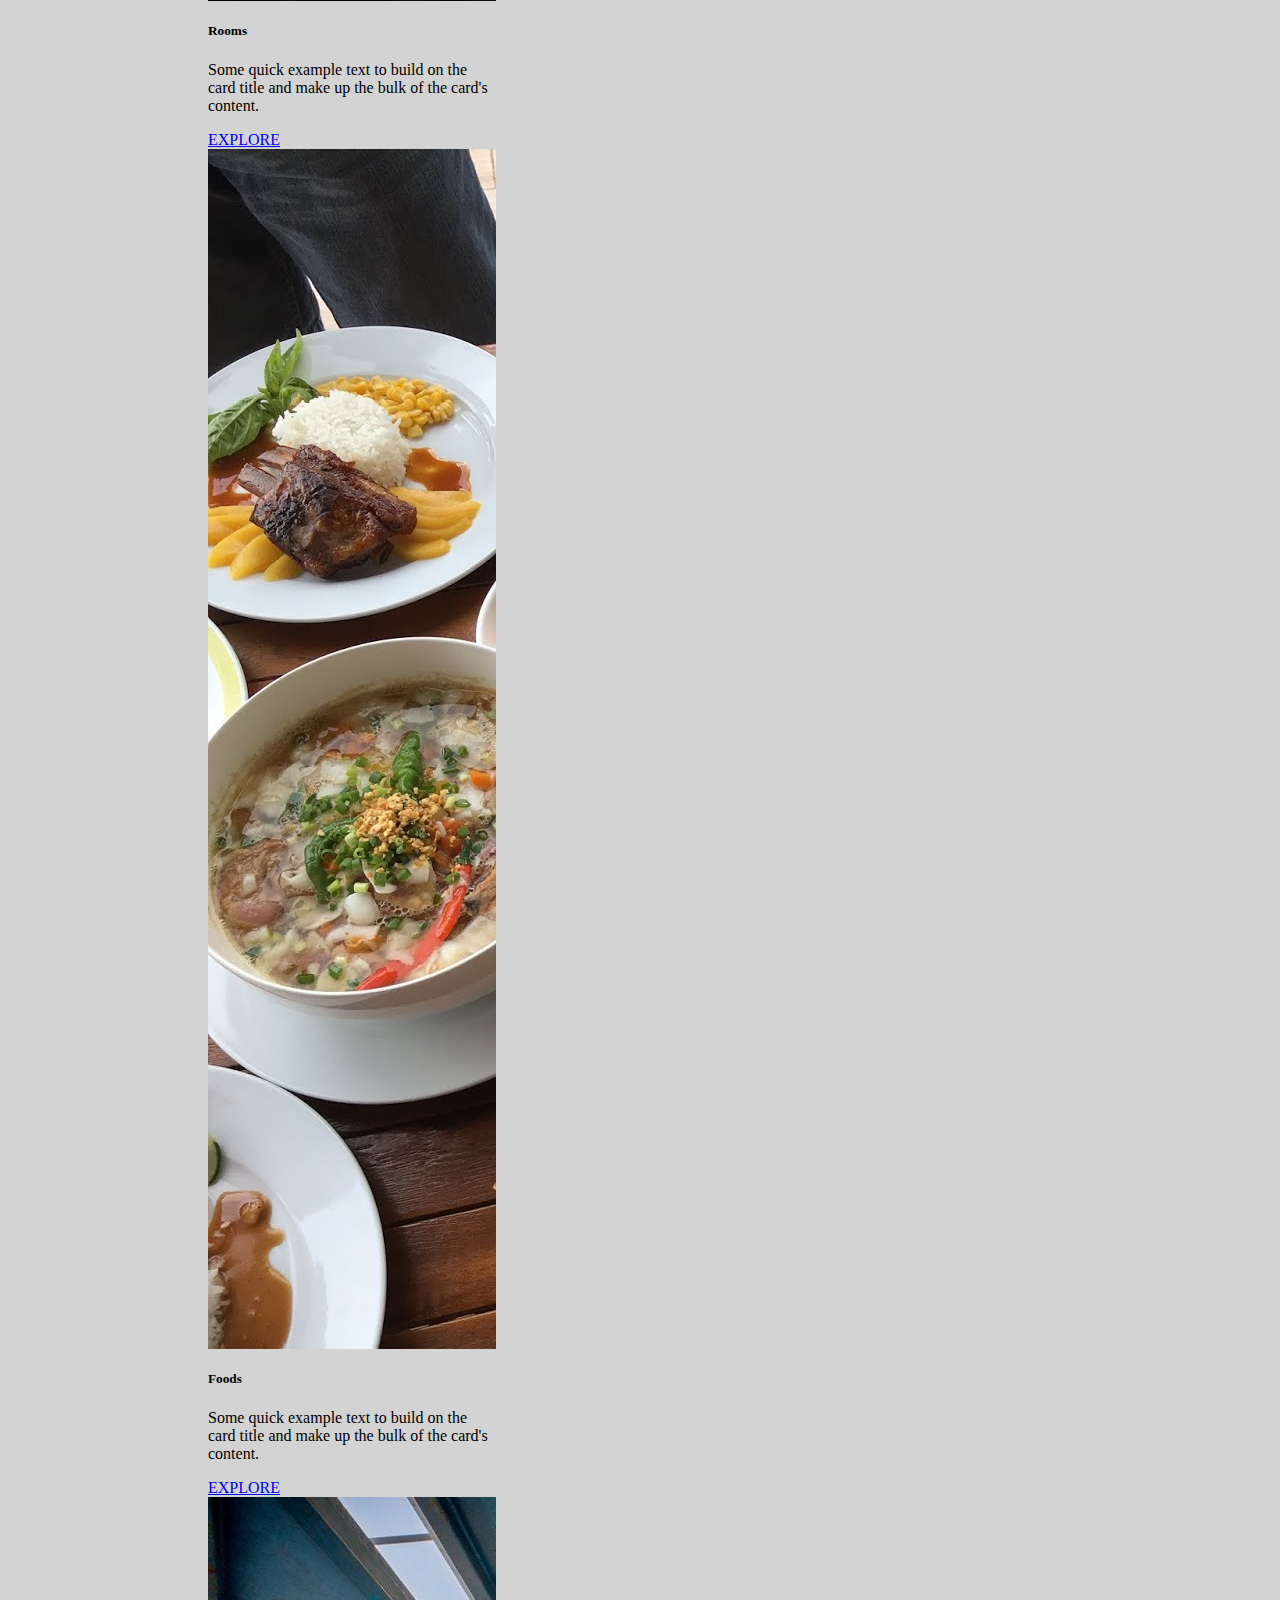
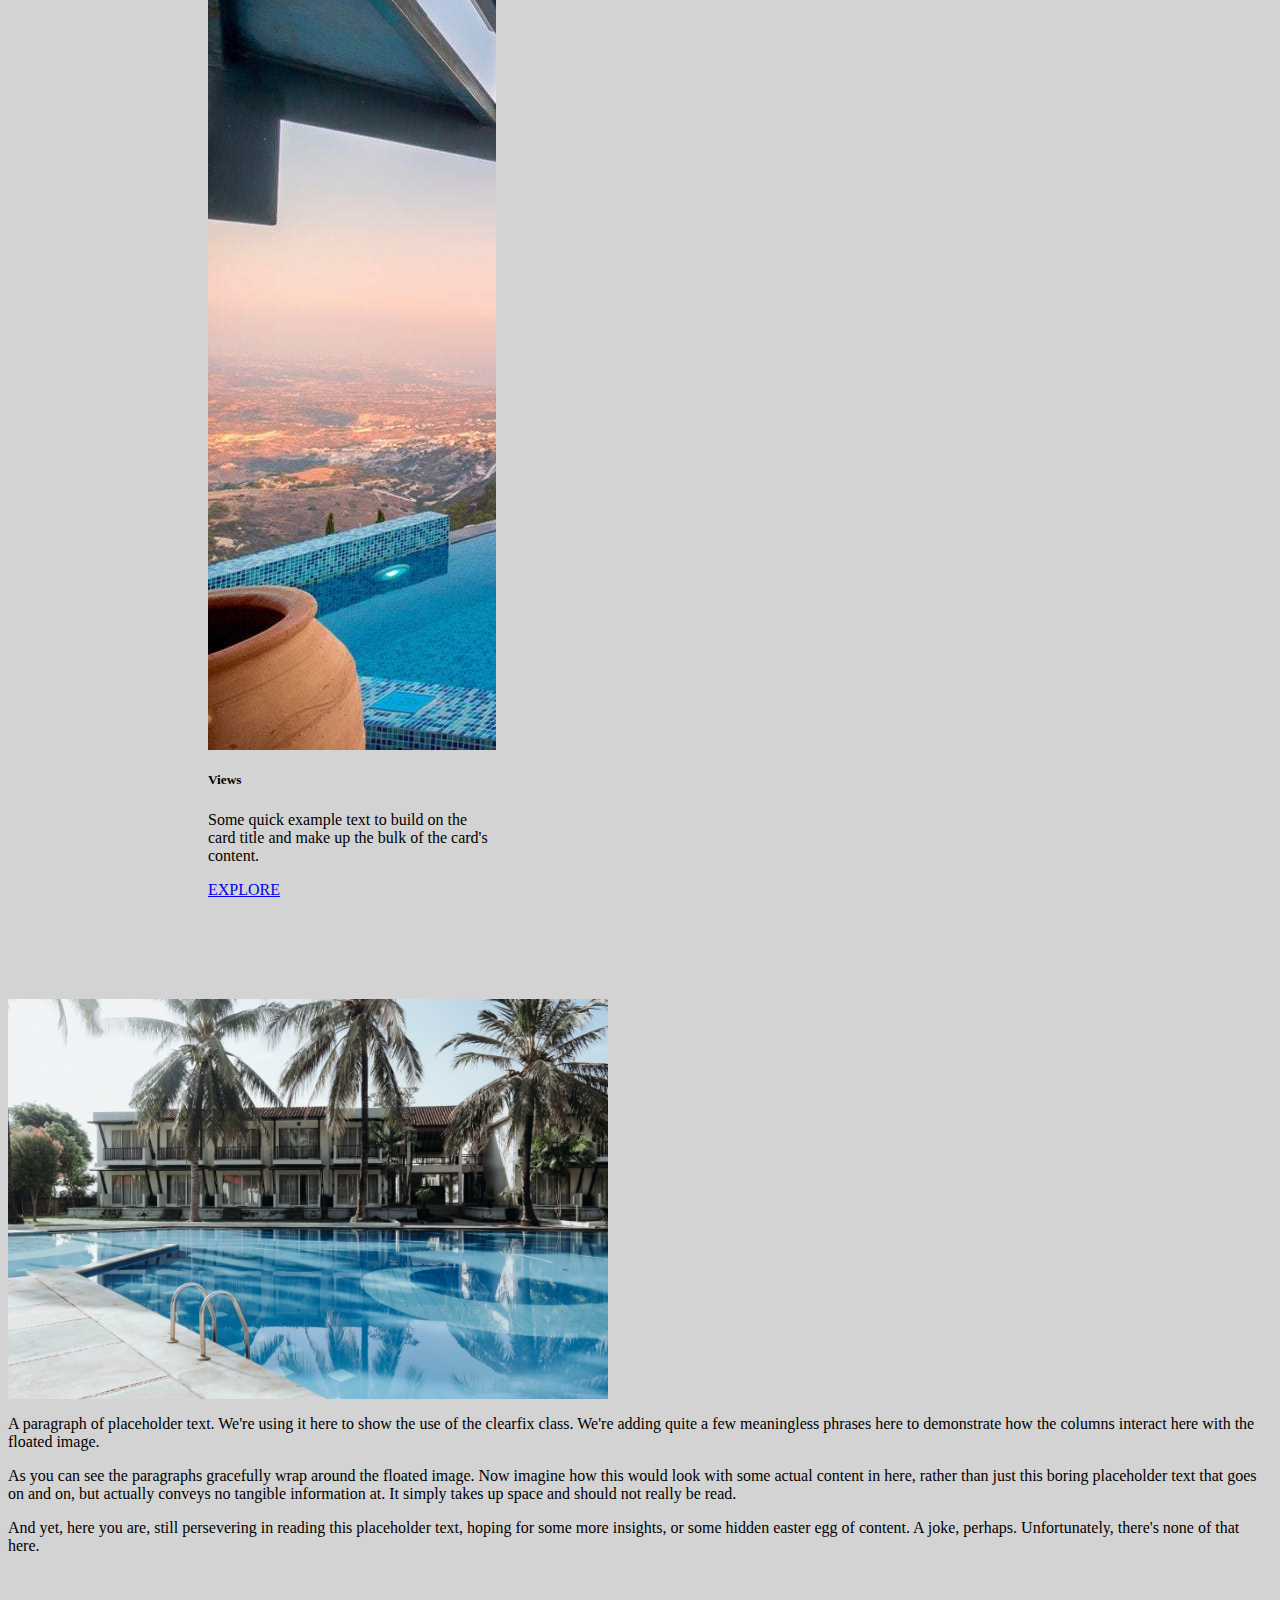
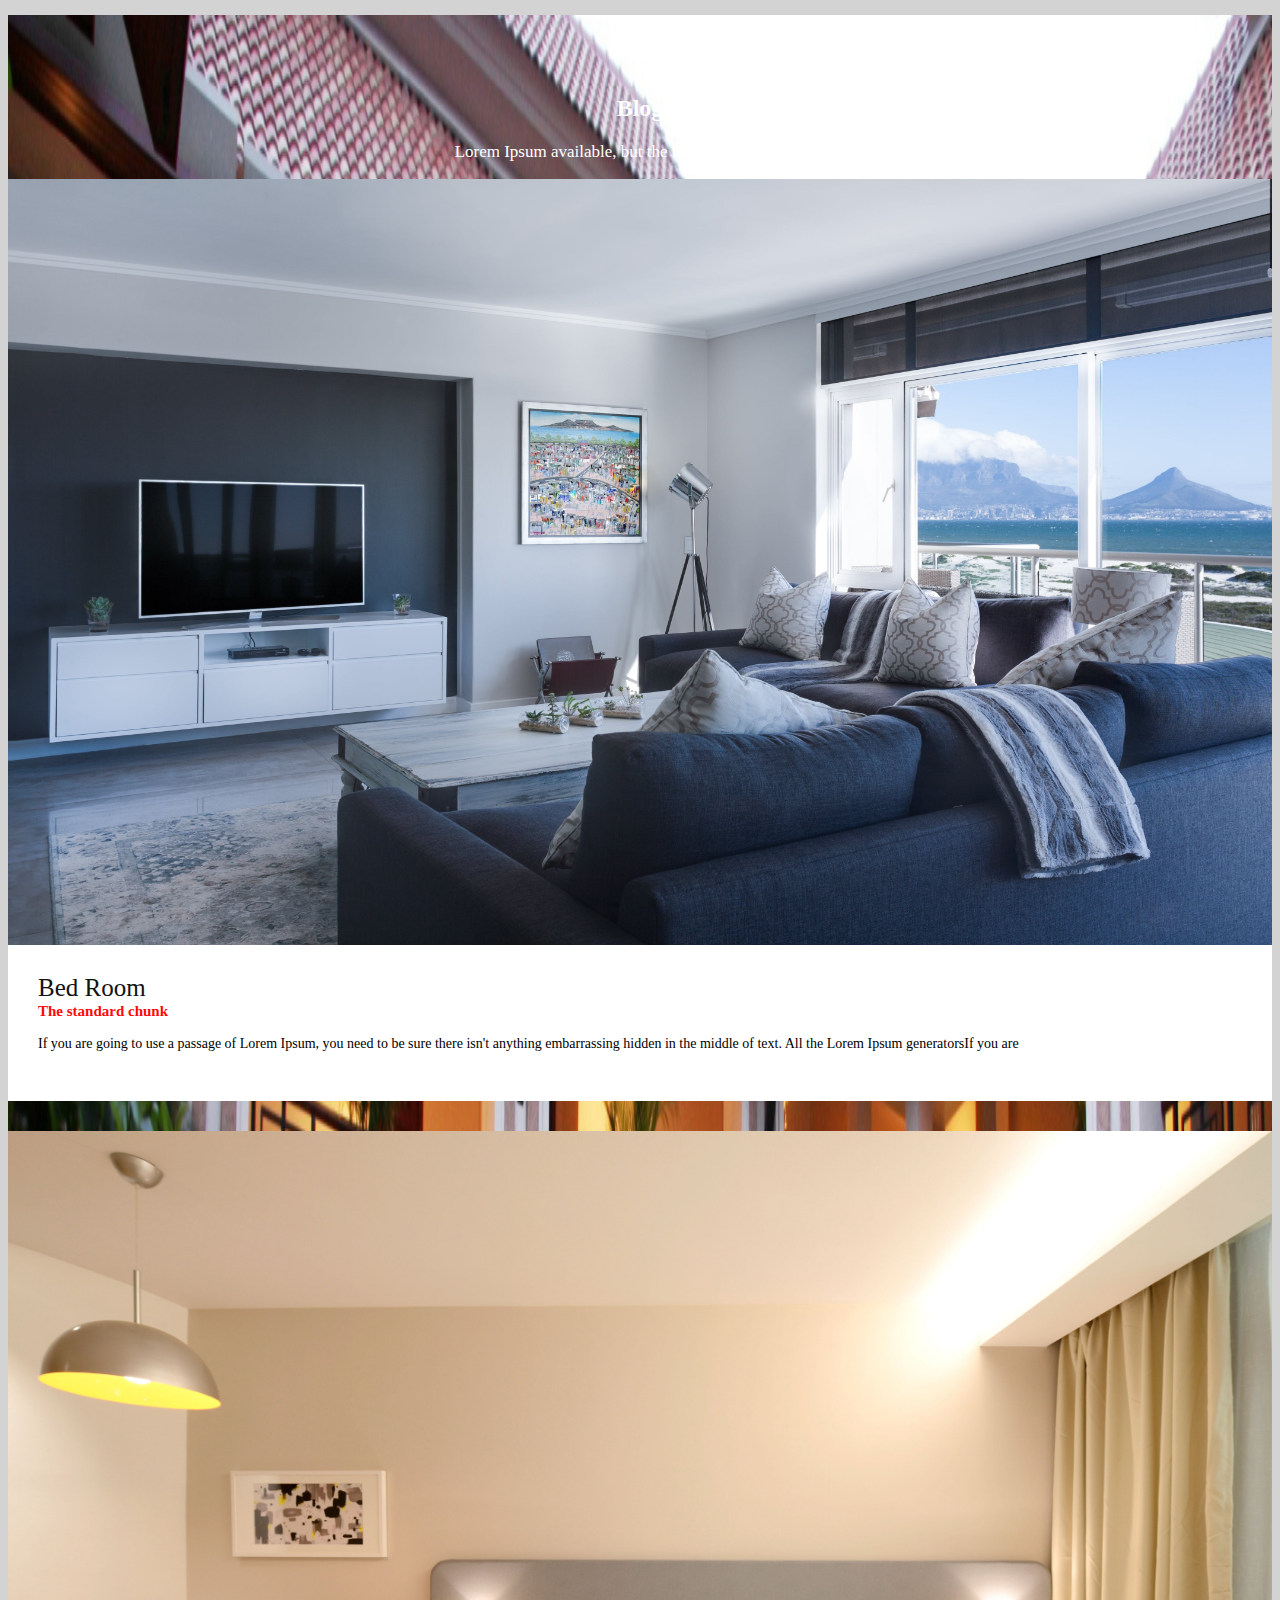
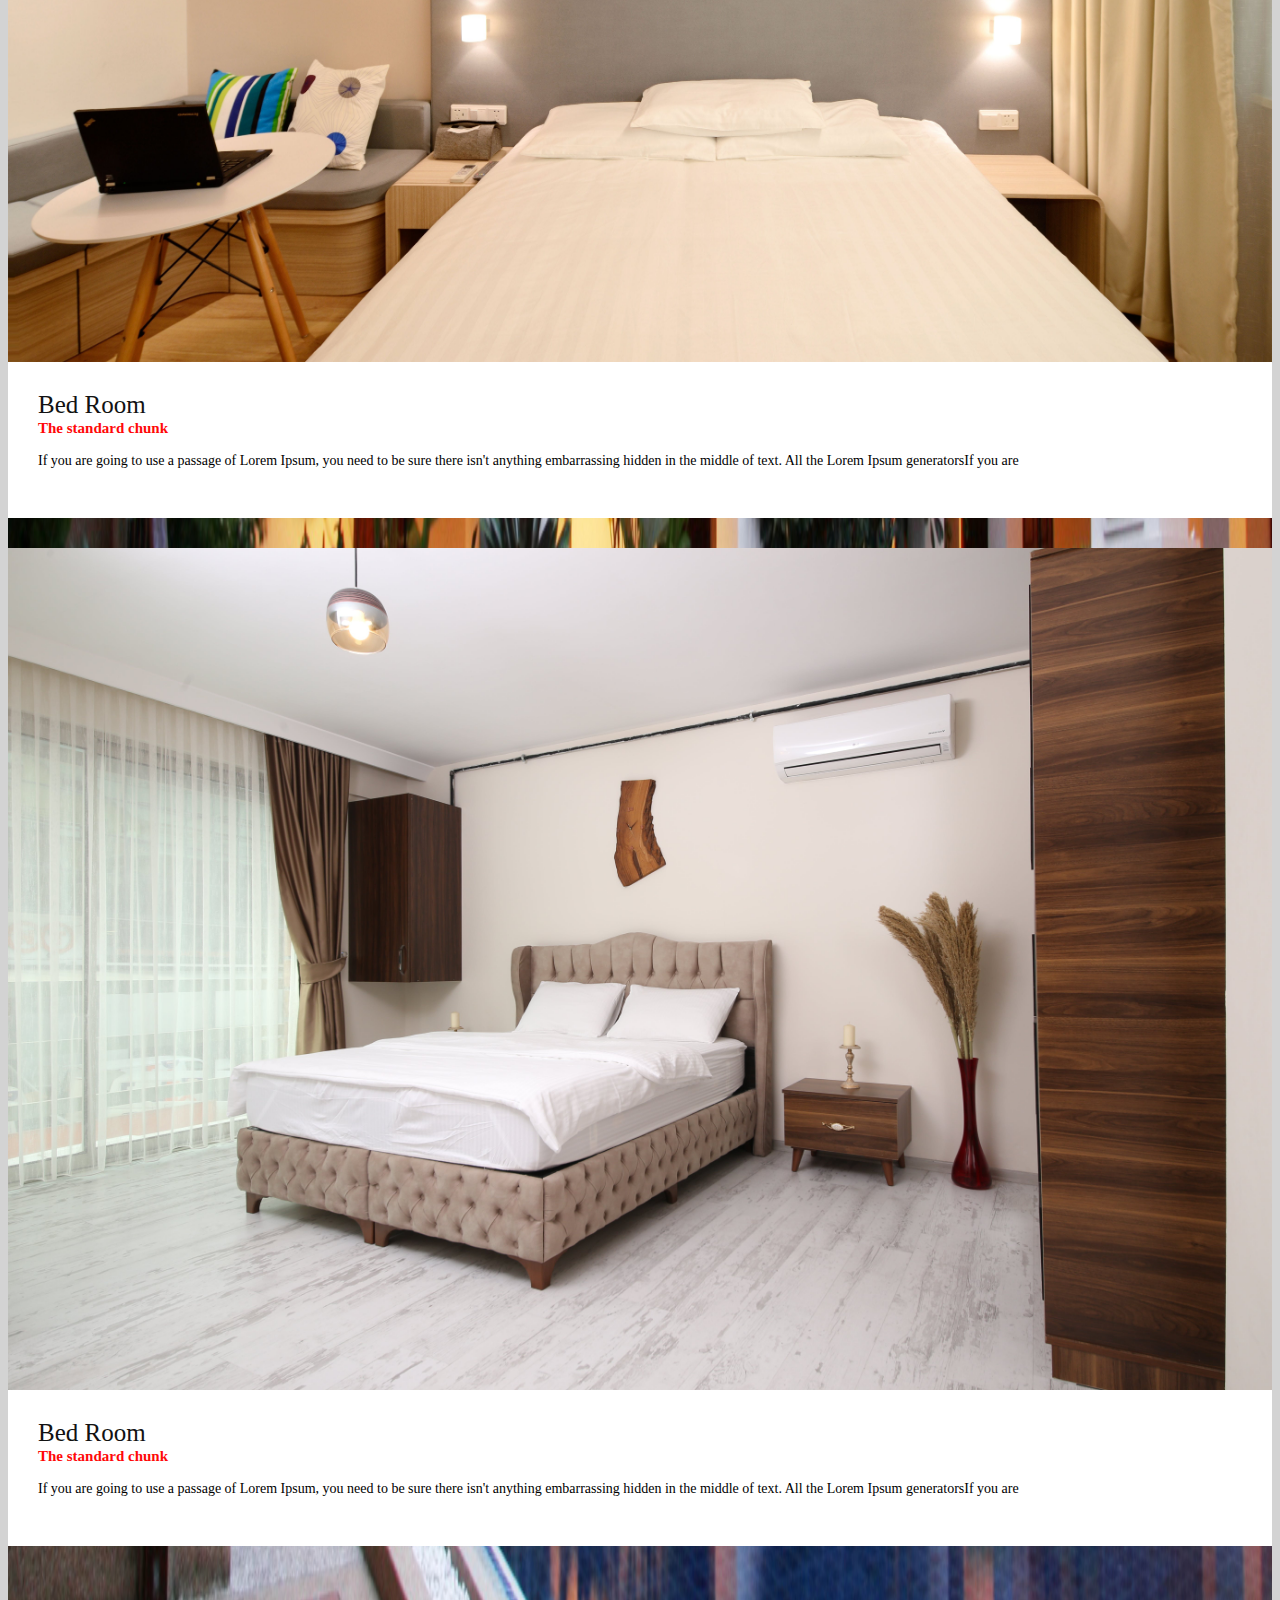
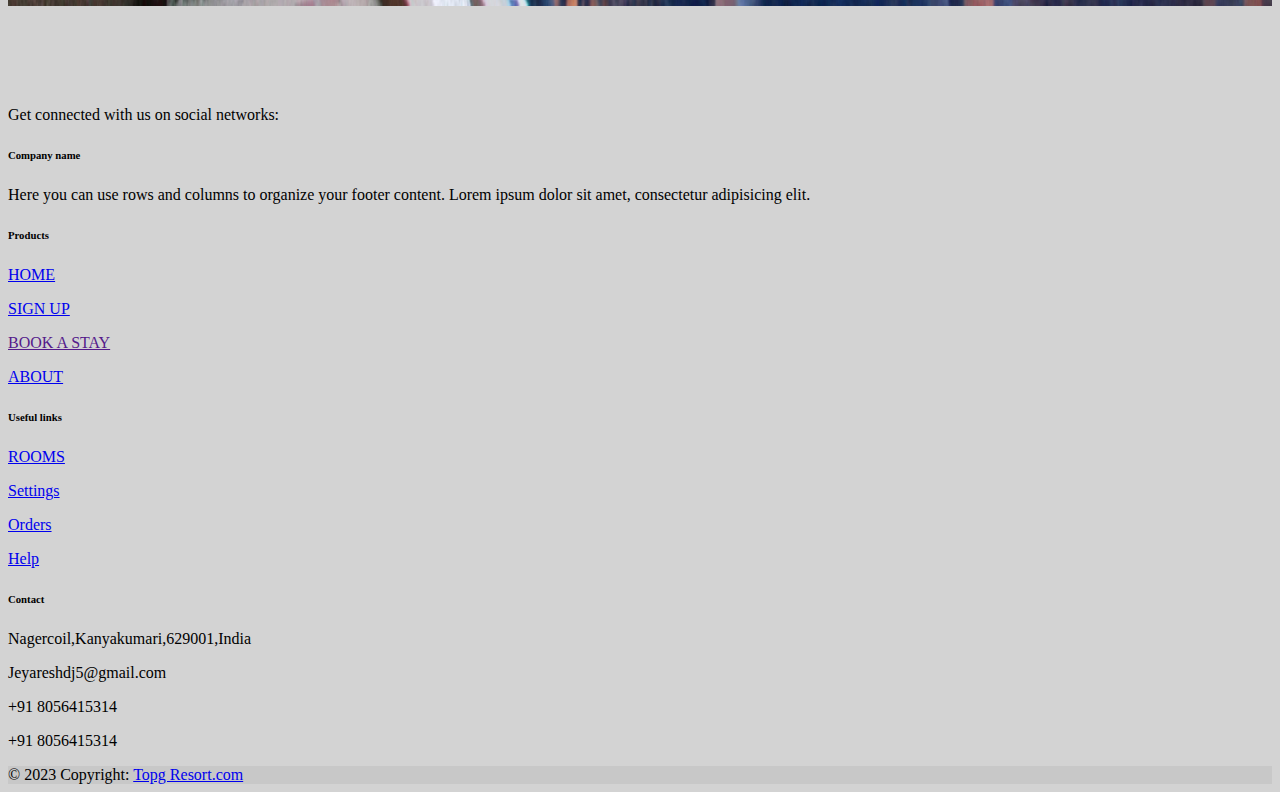
==== commit 43aaeded: "Update index.html" ====
--- a/index.html
+++ b/index.html
@@ -1,8 +1,4 @@
-<%-- 
-    Document   : home
-    Created on : 4 Dec, 2023, 11:19:18 AM
-    Author     : ADMIN
---%>
+
 
 <%@page contentType="text/html" pageEncoding="UTF-8"%>
 <!DOCTYPE html>
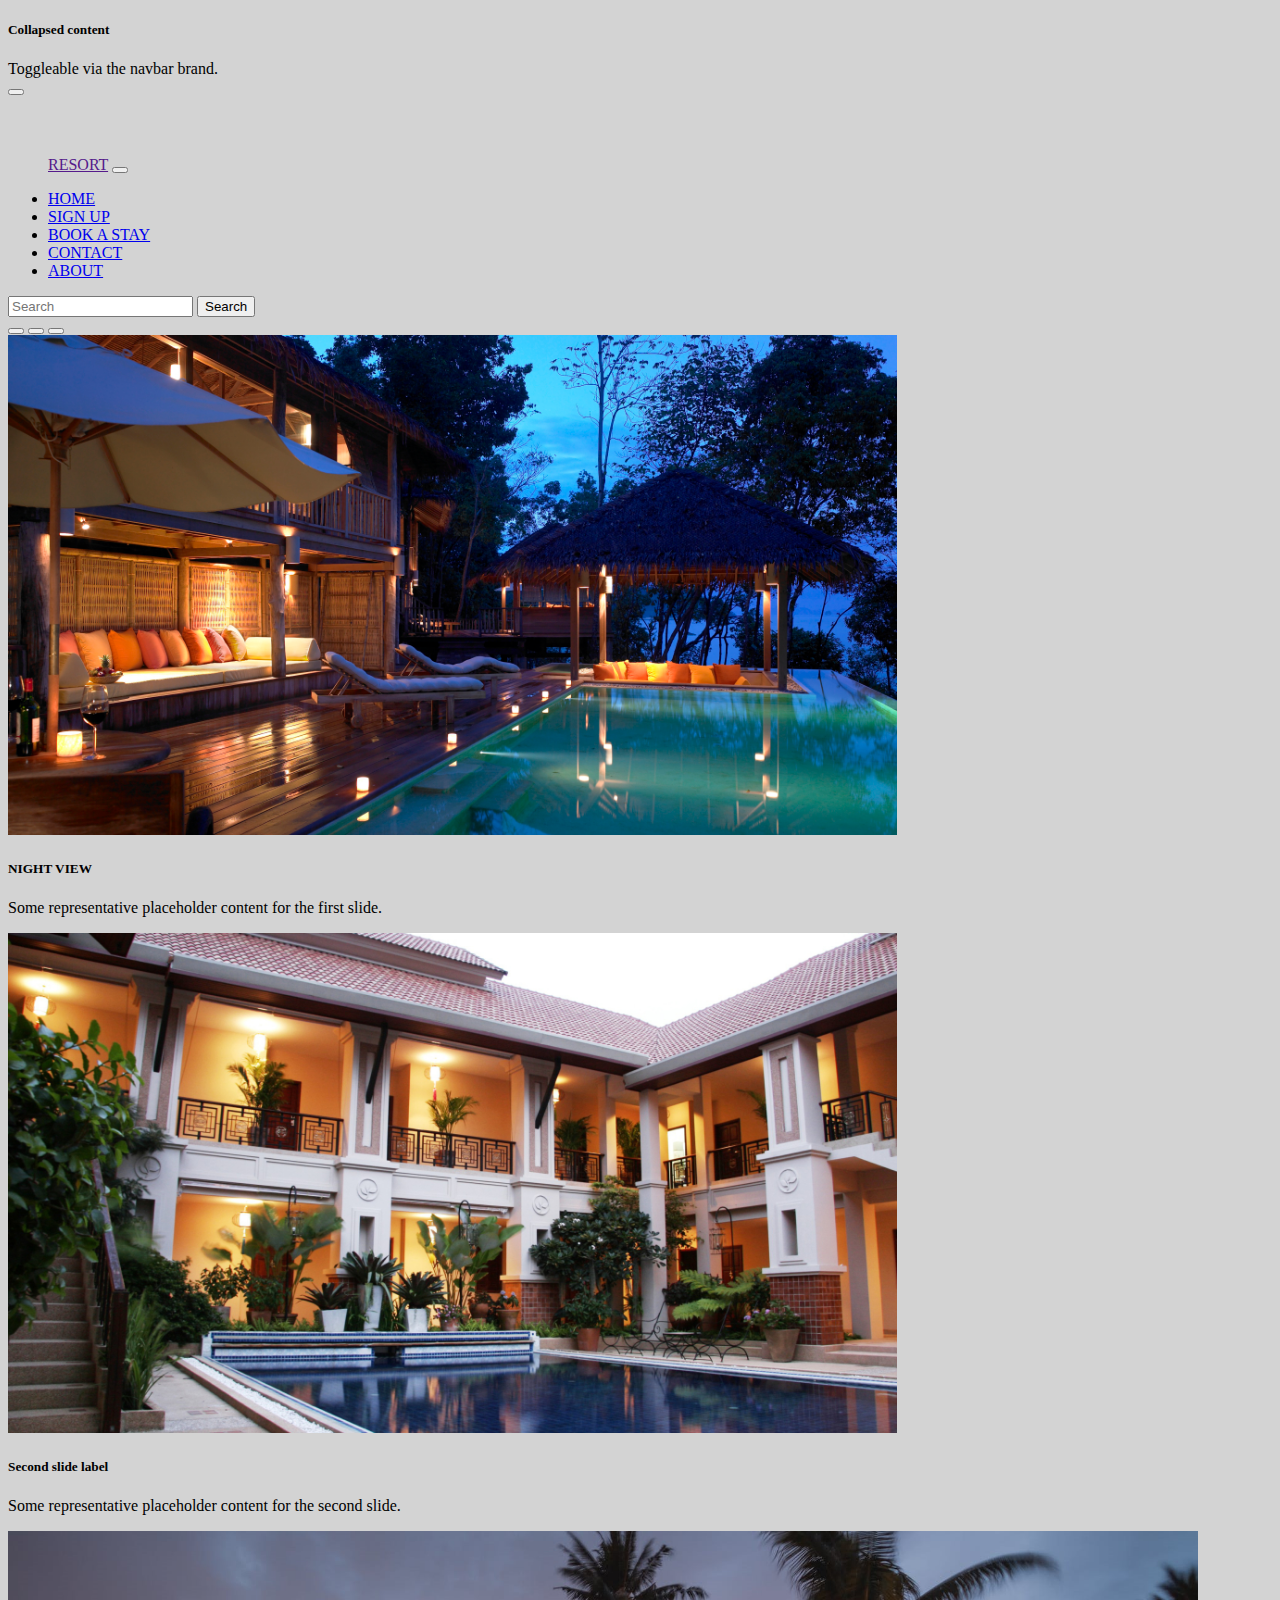
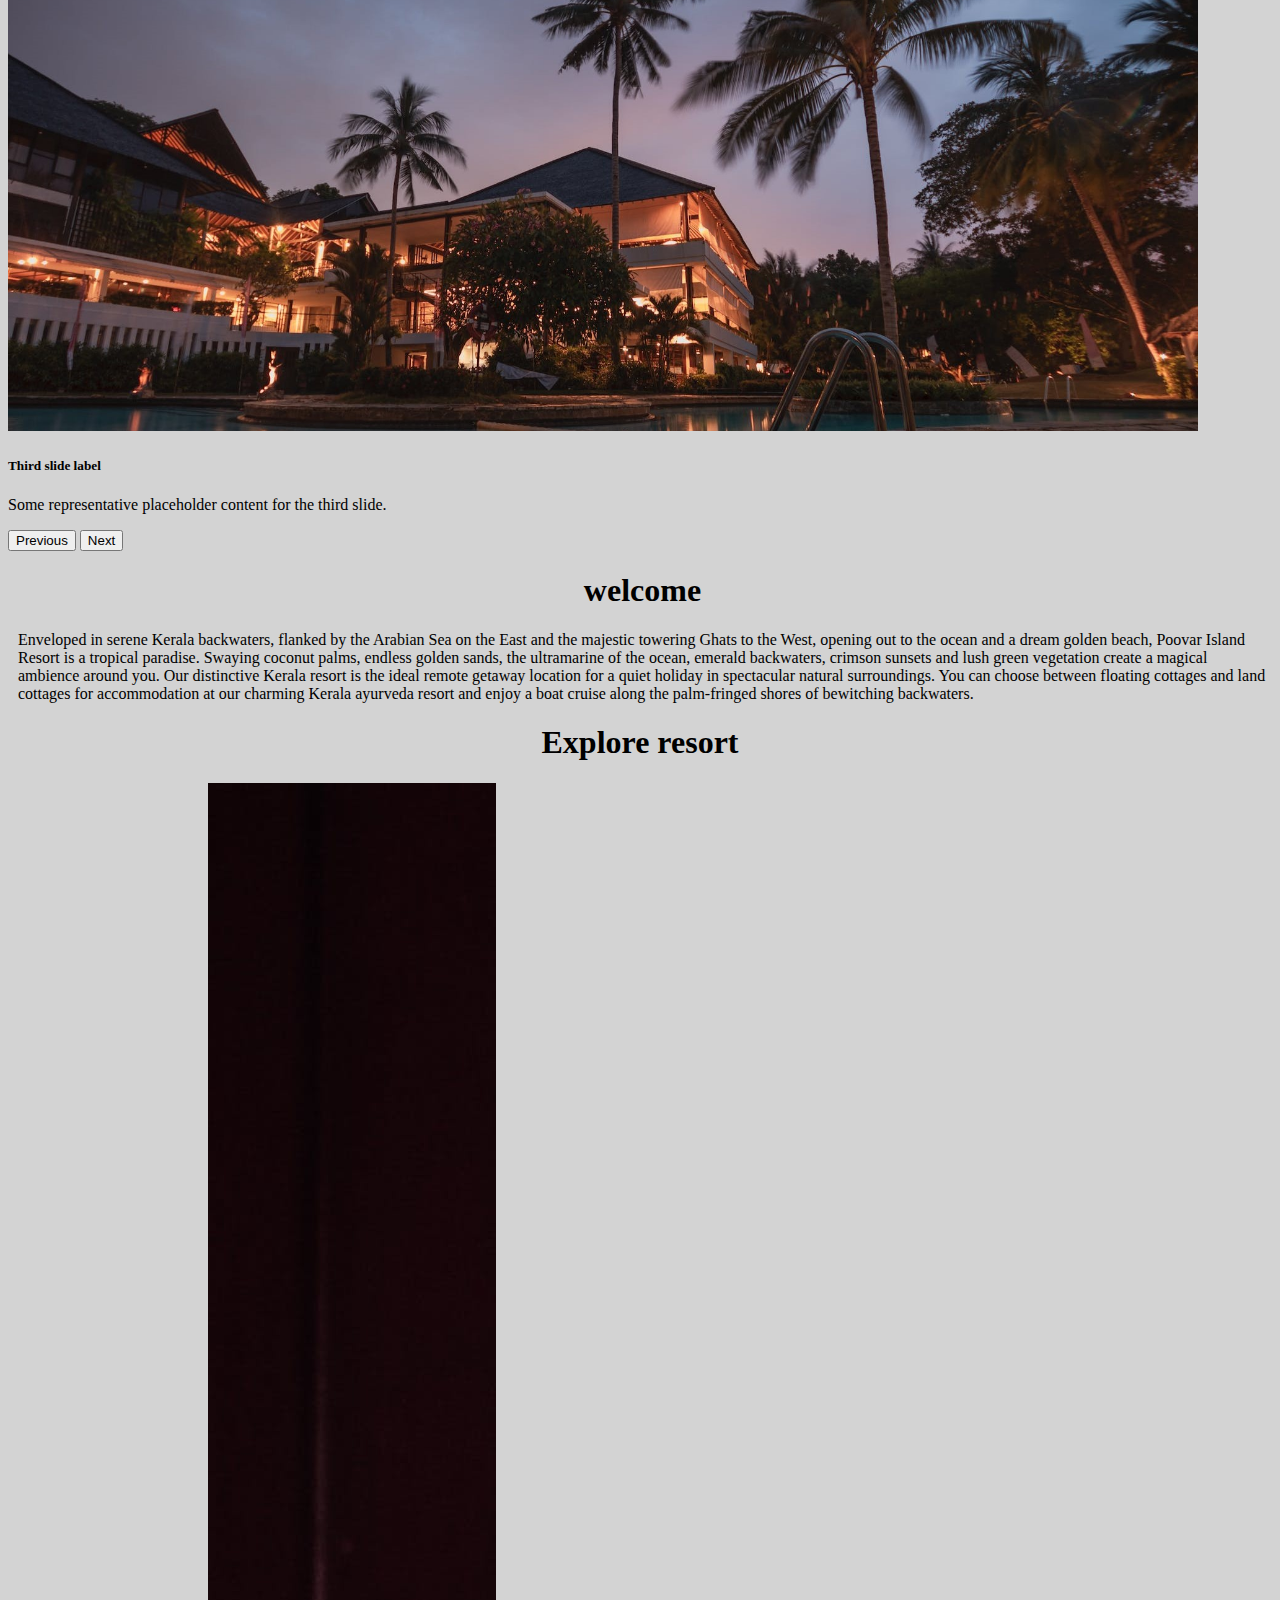
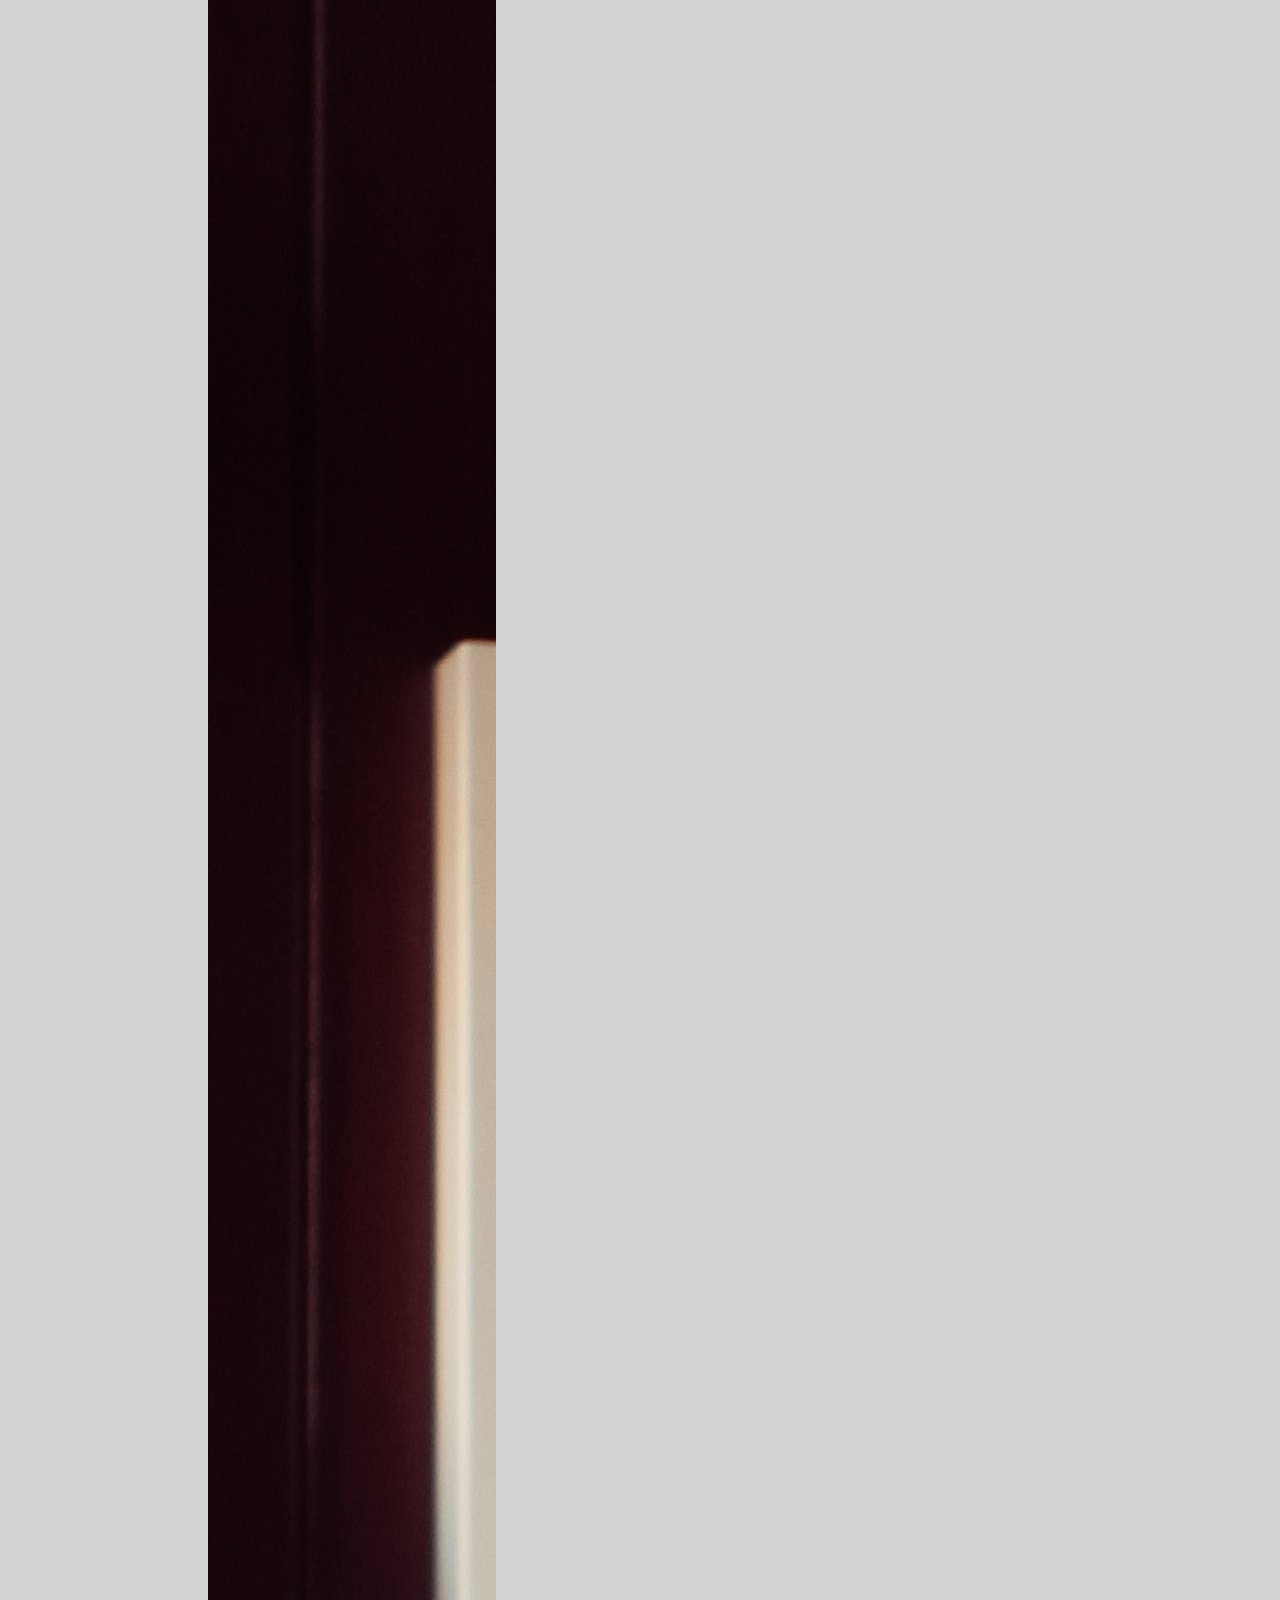
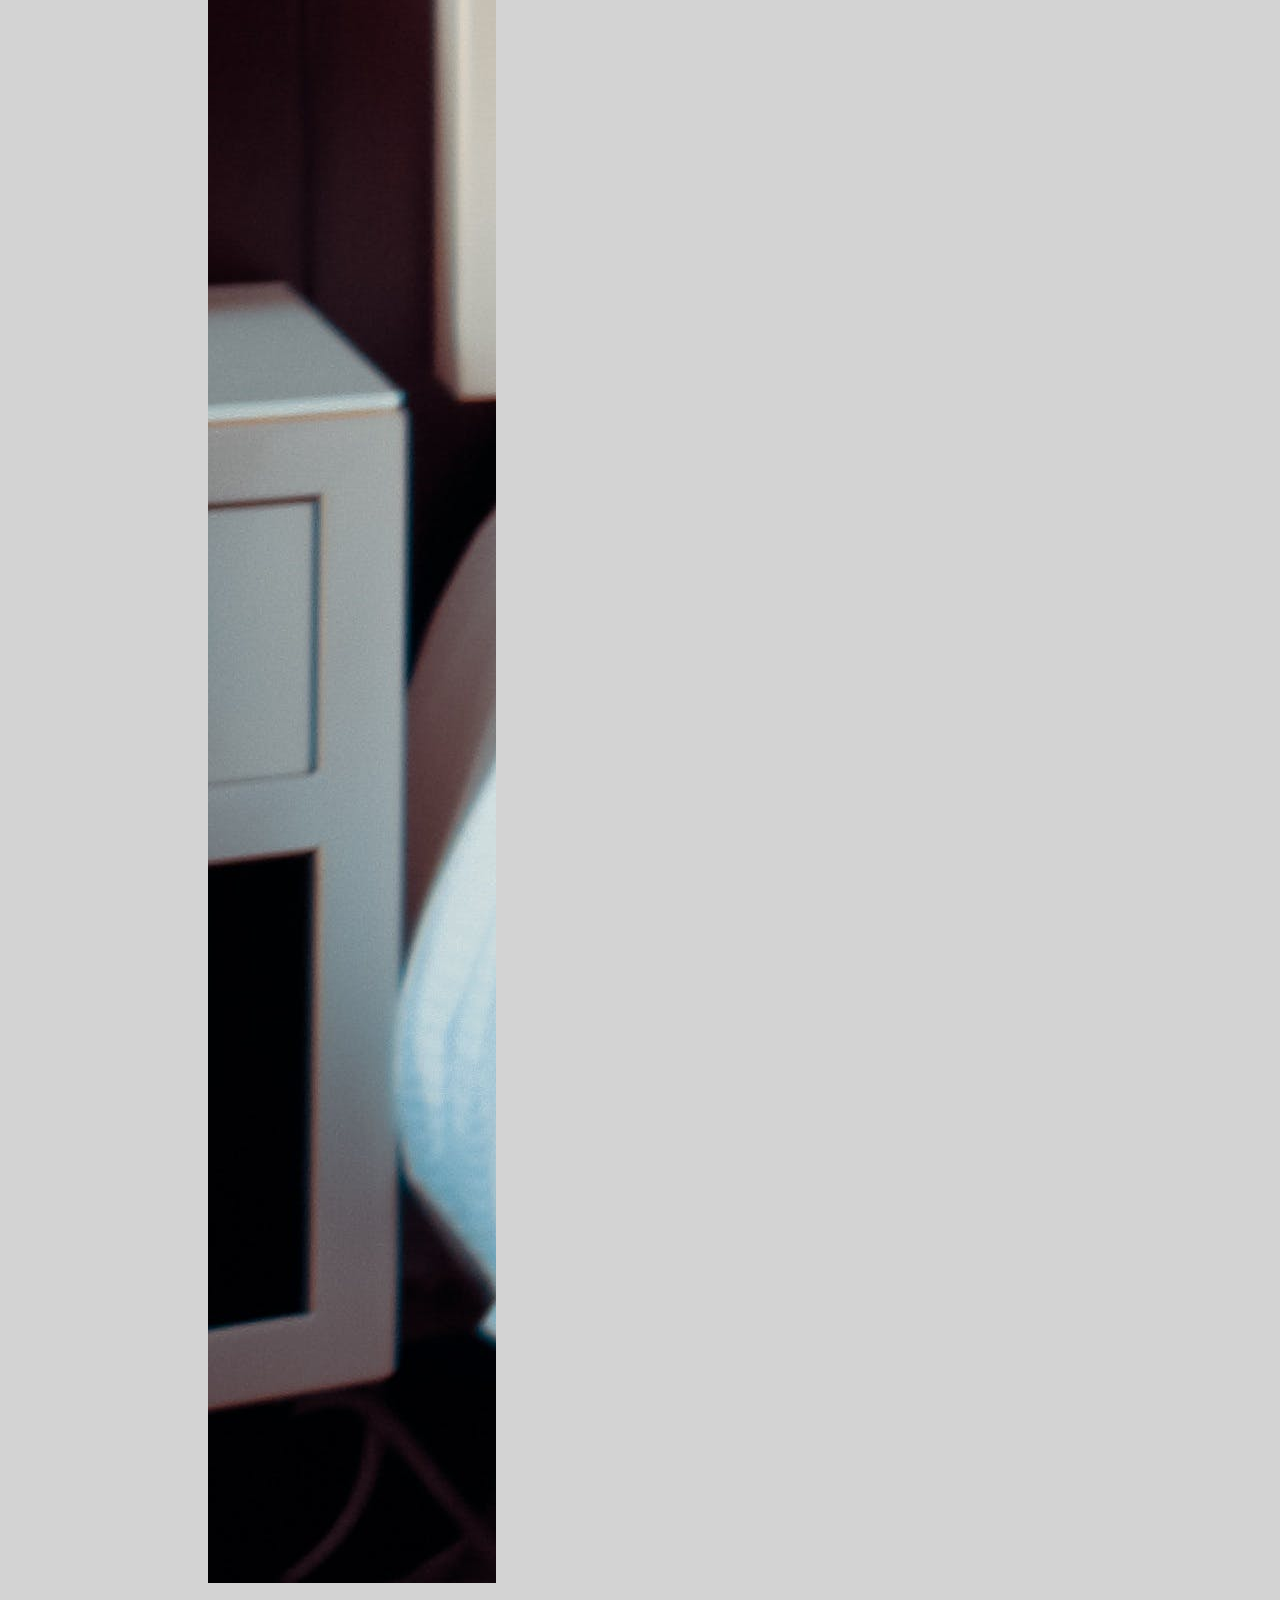
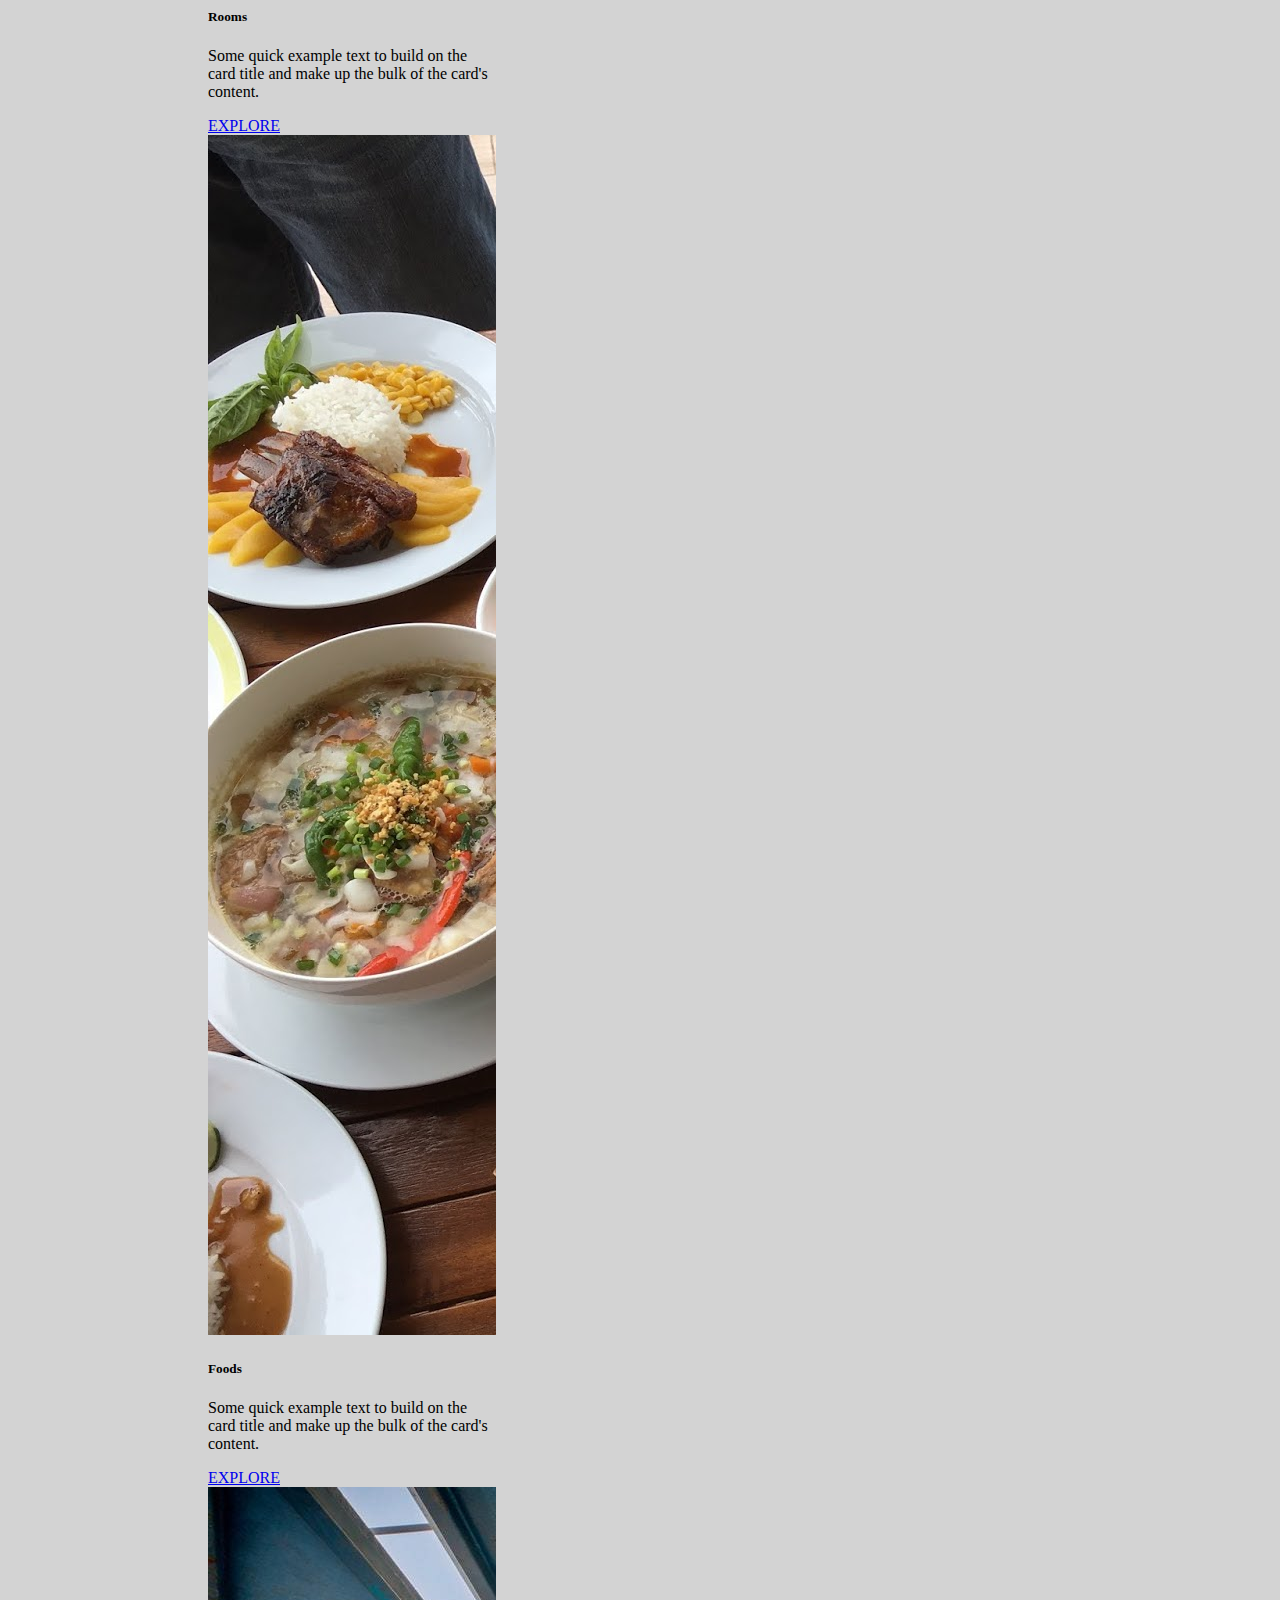
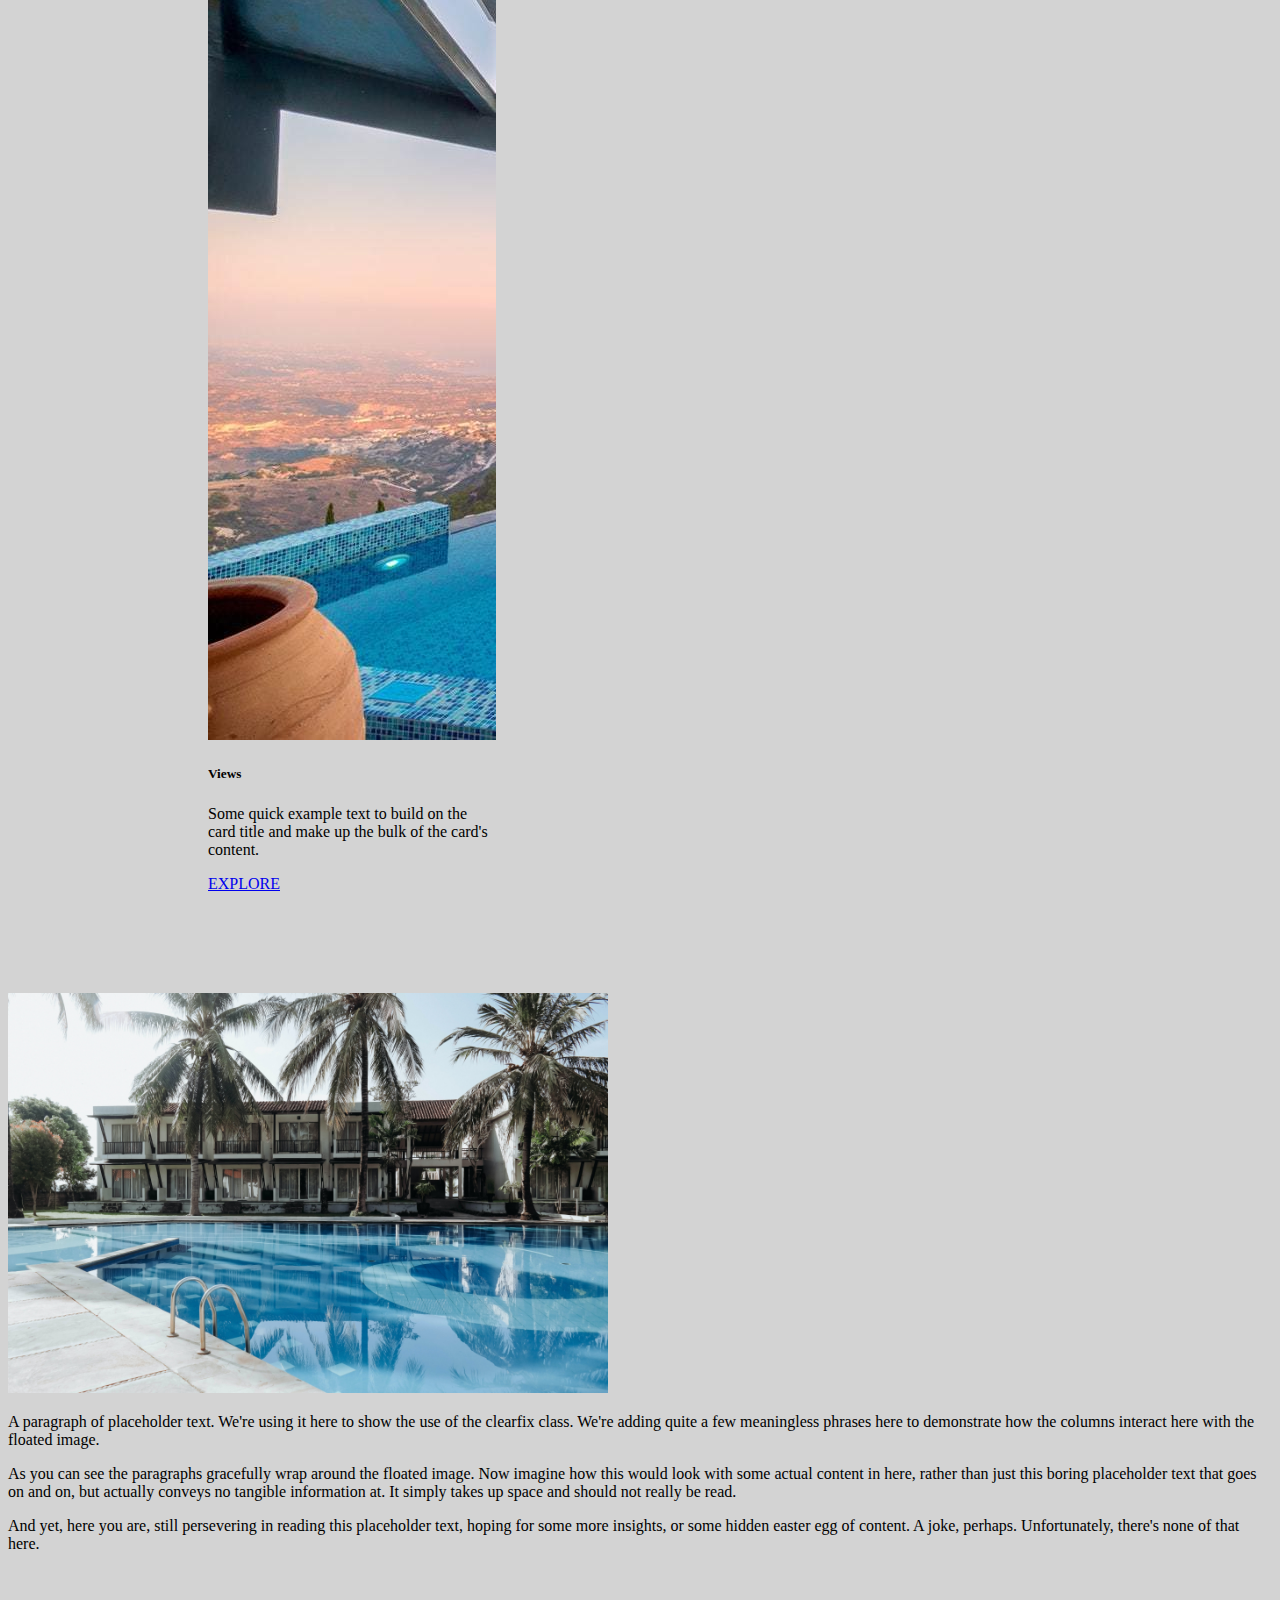
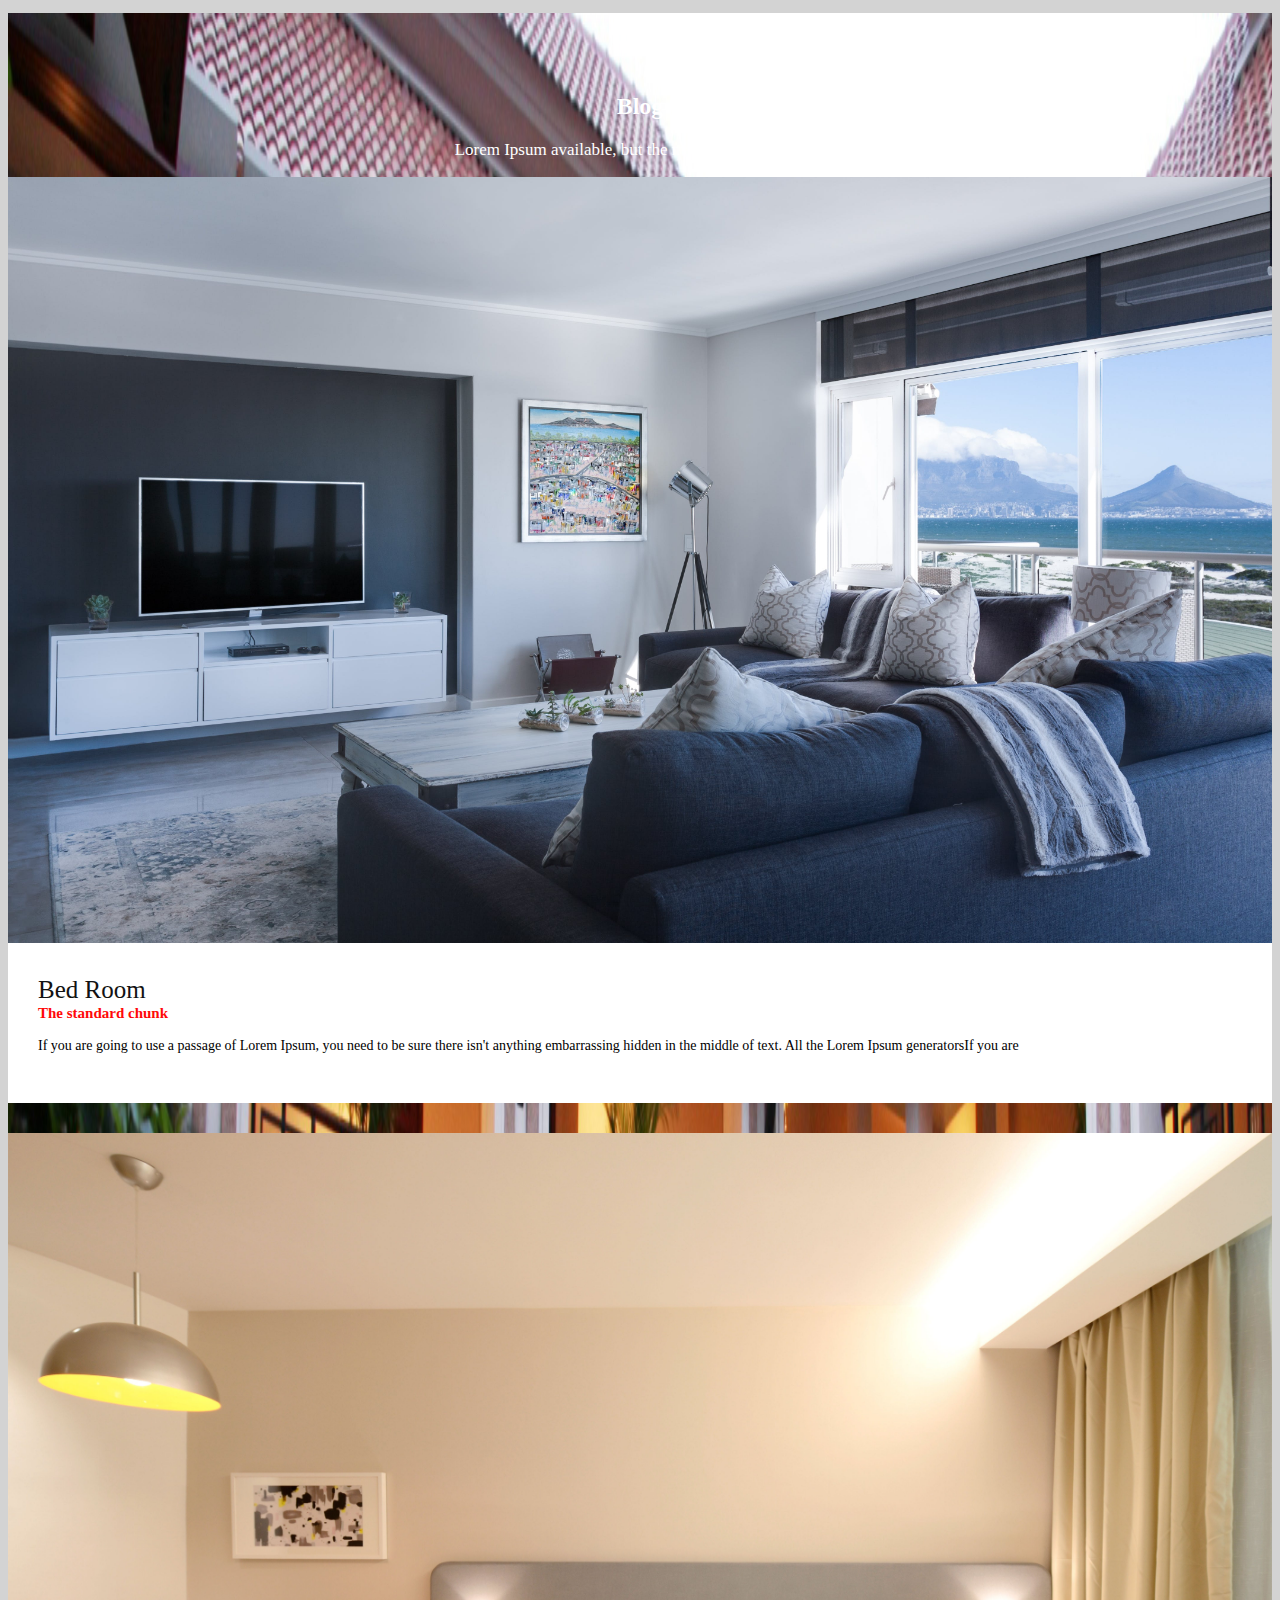
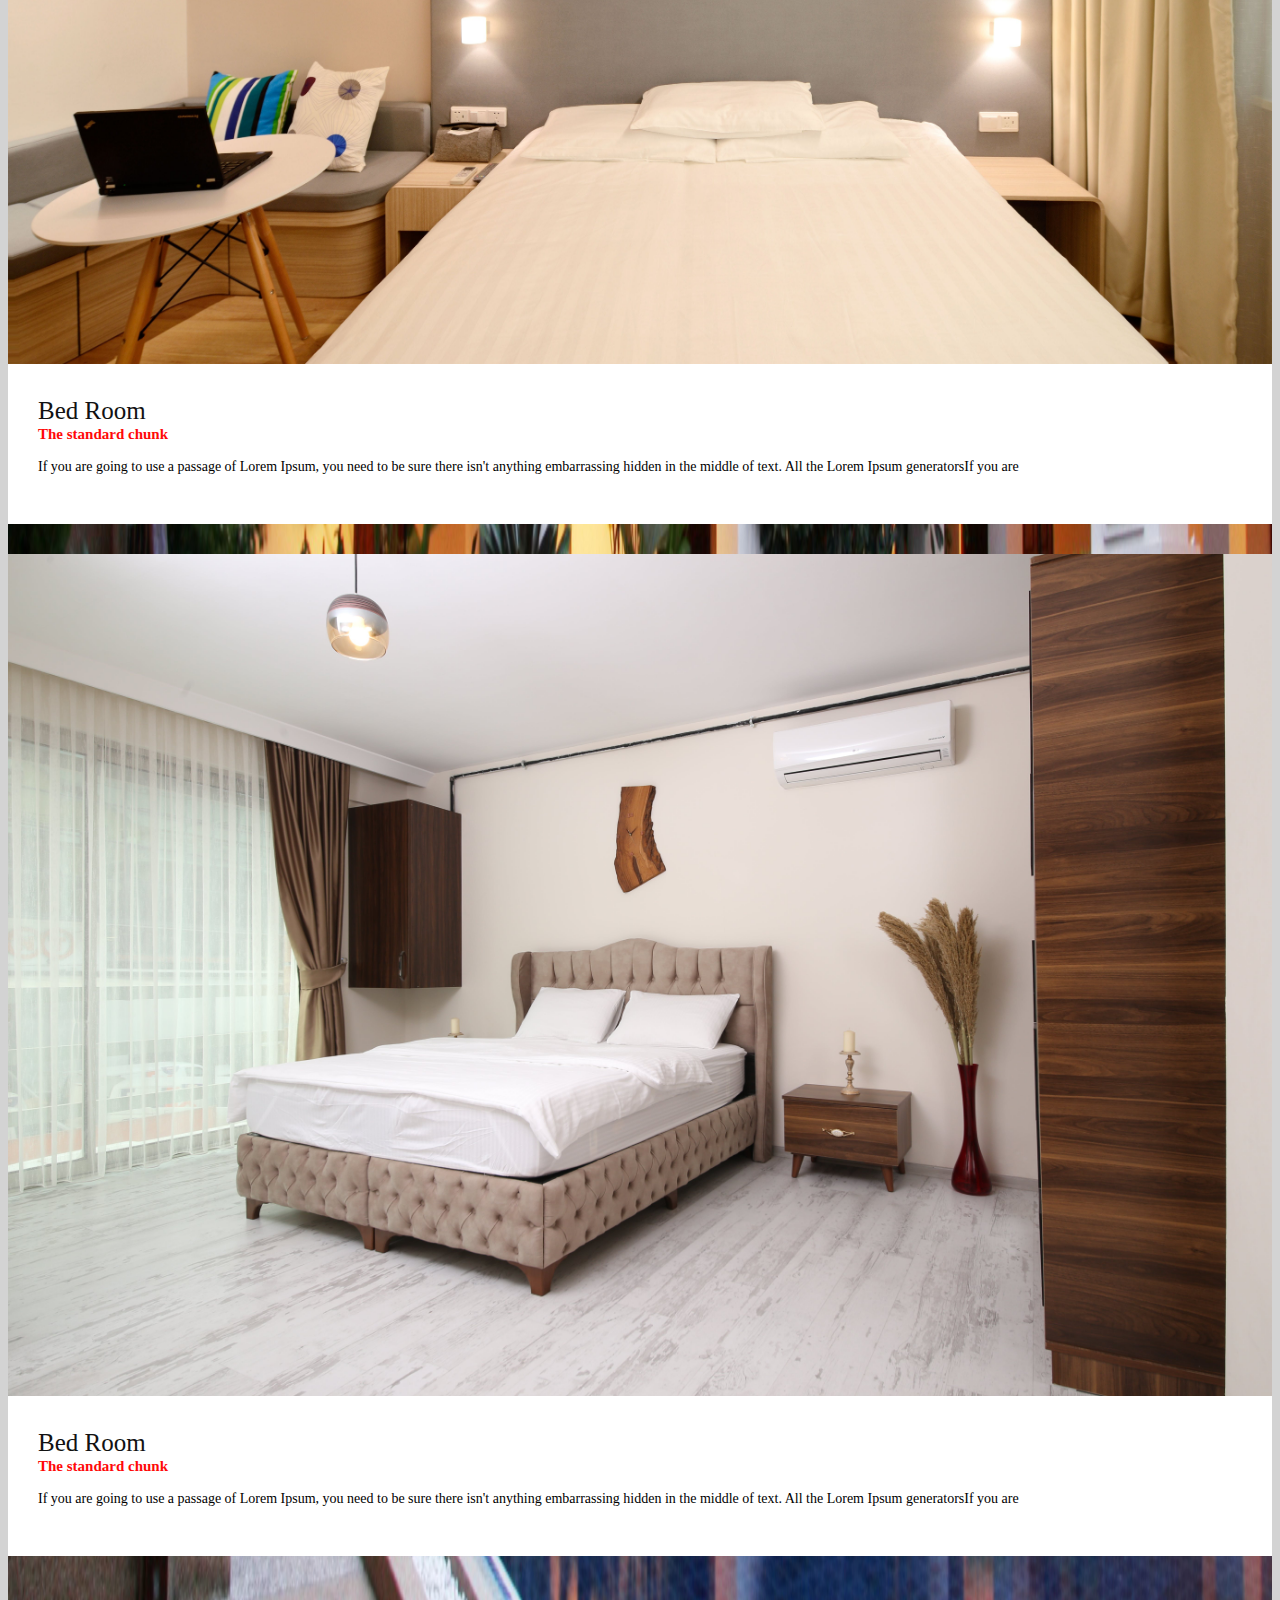
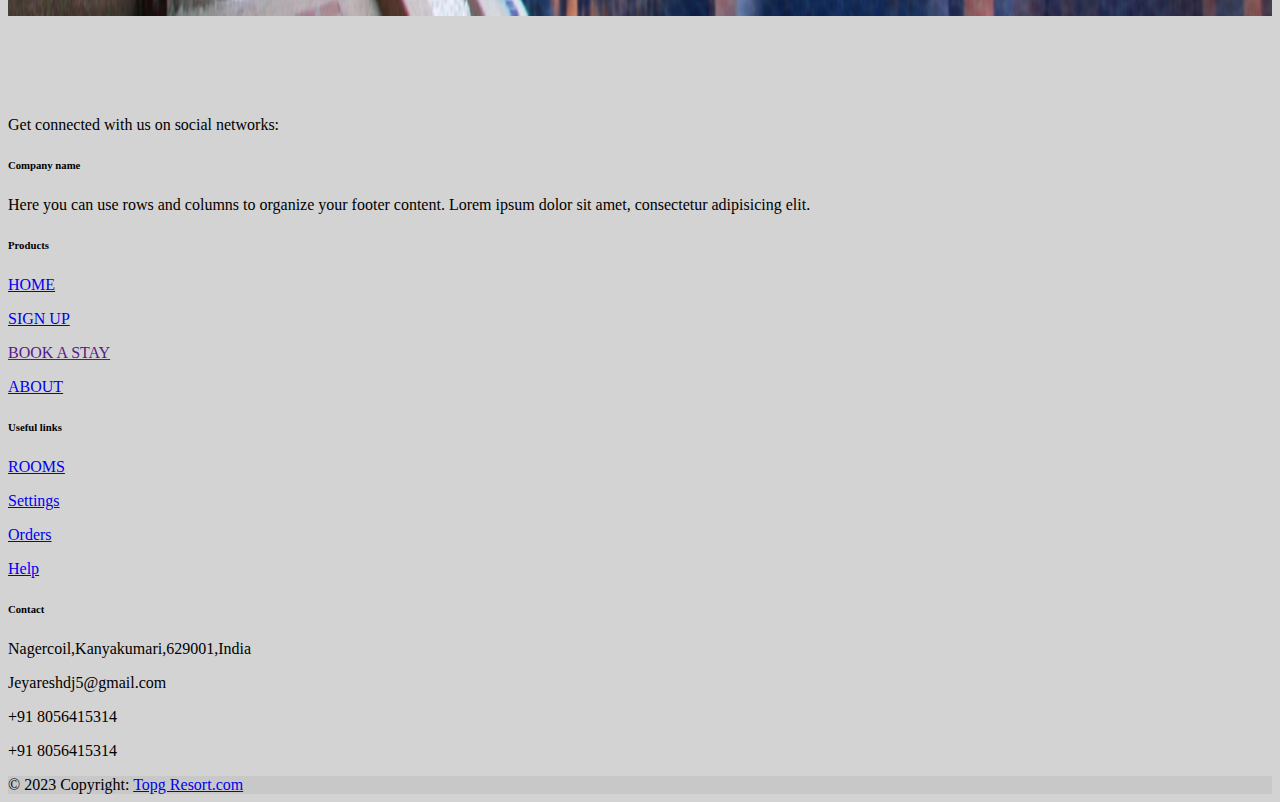
==== commit 7c089095: "Update index.html" ====
--- a/index.html
+++ b/index.html
@@ -1,6 +1,6 @@
 
 
-<%@page contentType="text/html" pageEncoding="UTF-8"%>
+
 <!DOCTYPE html>
 <html>
     <head>
